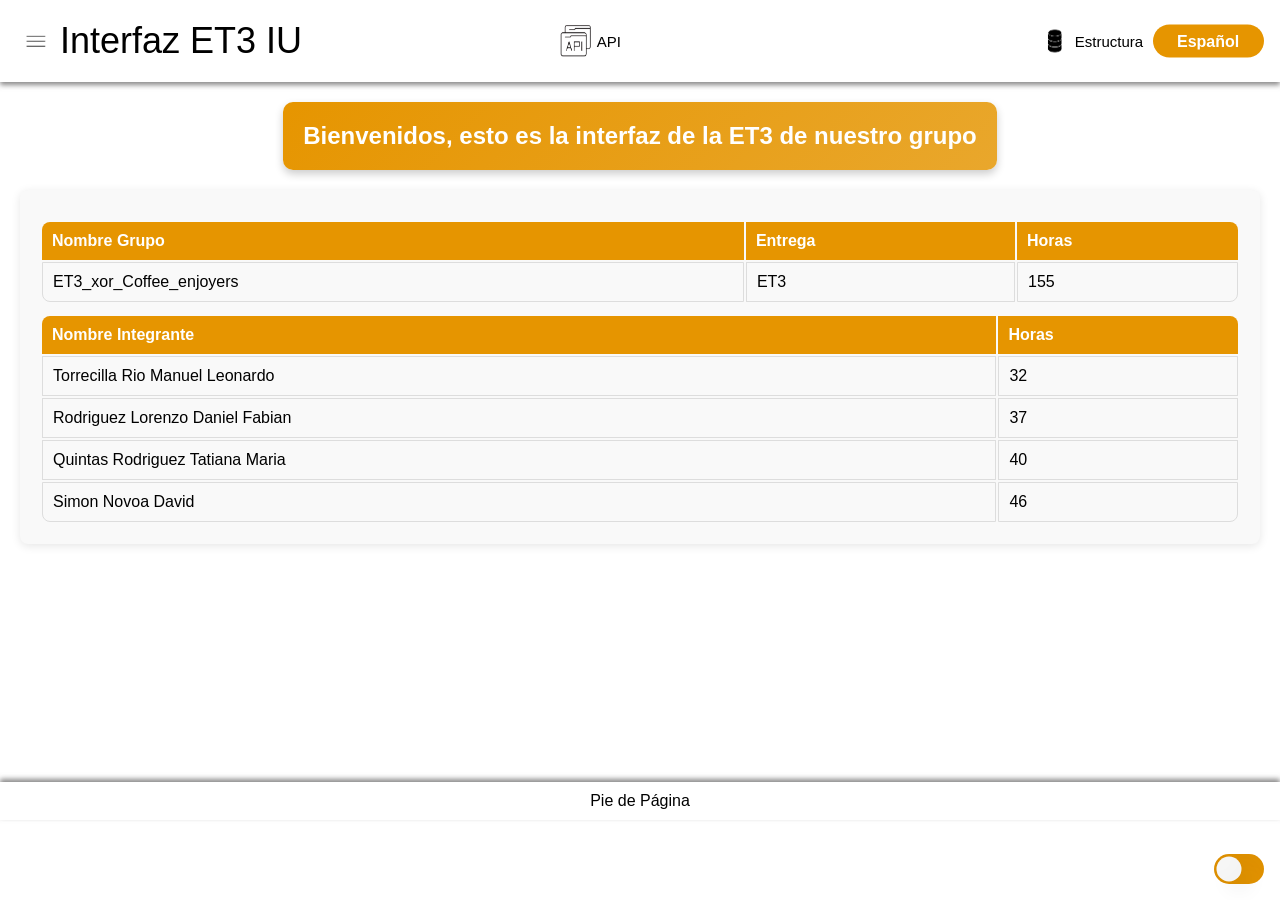
==== ET3_ET3_xor_Coffee_enjoyers/CODIGO/index.html @ ec6dabd7 "Update index.html" ====
<!DOCTYPE html>
<html>

<head>
	<title class="text_titulo_app"></title>
	<meta charset="UTF-8">
	<meta name="viewport" content="width=device-width, initial-scale=1.0">

	<link rel="stylesheet" type="text/css" href="./css/IU.css" media="screen" />


	<!-- ficheros de idiomas -->
	<script type="text/javascript" src="./locale/idioma.js"></script>
	<script type="text/javascript" src="./js_app/Textos_ES.js"></script>
	<script type="text/javascript" src="./js_app/Textos_EN.js"></script>

	<!-- clases auxiliares -->
	<script type="text/javascript" src="./js_core/Validaciones_Atomicas.js"></script>
	<script type="text/javascript" src="./js_core/ExternalAccess.js"></script>
	<script type="text/javascript" src="./js_app/colocador_valores.js"></script>
	<script type="text/javascript" src="./js_app/constructor_form.js"></script>
	<script type="text/javascript" src="./js_app/constructor_validaciones.js"></script>

	<!-- arbol de clases de entidades -->
	<script type="text/javascript" src="./js_core/Tests_class.js"></script>
	<script type="text/javascript" src="./js_core/DOM_class.js"></script>
	<script type="text/javascript" src="./js_base/EntidadAbstracta.js"></script>

	<script type="text/javascript" src="./js_app/estructura_analysis_preparation.js"></script>
	<script type="text/javascript" src="./js_app/analysis_preparation.js"></script>

	<script type="text/javascript" src="./js_app/estructura_project.js"></script>
	<script type="text/javascript" src="./js_app/project.js"></script>

	<script type="text/javascript" src="./js_app/estructura_characteristic.js"></script>
	<script type="text/javascript" src="./js_app/characteristic.js"></script>

	<!-- Tests de entidades -->
	<script type="text/javascript" src="./js_app/tests_analysis_preparation.js"></script>
	<script type="text/javascript" src="./js_app/tests_project.js"></script>
	<script type="text/javascript" src="./js_app/tests_characteristic.js"></script>

	<!-- Fichero de datos-->
	<script type="text/javascript" src="./ET3_Datos_ET3_xor_Coffee_enjoyers.js"></script>

	<!-- este es el script que carga las librerias ajax que usamos para acceder al back -->
	<script src="https://ajax.googleapis.com/ajax/libs/jquery/3.7.1/jquery.min.js"></script>
</head>

<body onload="" class="darkmode">

	<div class="contenidoForm" id='div_IU_test'>

		<div class="" id="contenidoTests">
			<h1 id="res_estructura_tests"></h1>
			<p id="resultadodef"></p>
			<table border="1">
				<tbody id="tablaresultadostest">
				</tbody>
			</table>
		</div>

		<div class="" id="contenidoPruebas">
			<h1 id="res_estructura_pruebas"></h1>
			<p id="resultadoprueba"></p>
			<div id="div_tabla_prueba">
				<table id="tabla_prueba" border="1">
					<tbody id="tablaresultadosprueba">
					</tbody>
				</table>
			</div>
		</div>

		<div class="" id="resultadopruebas">
			<h1 id="res_pruebas"></h1>
			<p id="resultadotest"></p>
			<div id="div_resultado_prueba">
				<table id="resultado_prueba" border="1">
					<tbody id="salidaresultadosprueba">
					</tbody>
				</table>

			</div>
		</div>
		<img id="botonBACK" src="./iconos/BACK.png" onclick="validar.cerrar_test();"
			onmouseover="changeImageOnHover(true, 'BACK');" onmouseout="changeImageOnHover(false, 'BACK');" />
	</div>

	<header id='header_page' class='bordeado'>

		<nav class='navbar'>
			<img id="botonMENU" src="./iconos/MENU.png" onclick="menu_work();"
				onmouseover="changeImageOnHover(true, 'MENU');" onmouseout="changeImageOnHover(false, 'MENU');" />
		</nav>

		<aside id='div-menu'>
			<h2 class="text_titulo_menu"></h2>
			<ol class="no-style">
				<li class="opcionmenu"><span class="text_project"
						onclick="validar = new project(); menu_work();"></span></li>
				<li class="opcionmenu"><span class="text_analysis_prep"
						onclick="validar = new analysis_preparation(); menu_work();"></span></li>
				<li class="opcionmenu"><span class="text_characteristic"
						onclick="validar = new characteristic(); menu_work();"></span>
				</li>
			</ol>

		</aside>

		<spam class="text_titulo_app"></spam>

		<div class="opciones">
			<a href="API.html" class="conjuntoAPI">
				<img id="botonAPI" src="./iconos/API.png" onmouseover="changeImageOnHover(true, 'API');"
					onmouseout="changeImageOnHover(false, 'API');" />
				<span class="API"></span>
			</a>
			<a href="estructuras.html" class="conjuntoESTRUCTURAS">
				<img id="botonESTRUCTURAS" src="./iconos/ESTRUCTURAS.png"
					onmouseover="changeImageOnHover(true, 'ESTRUCTURAS');"
					onmouseout="changeImageOnHover(false, 'ESTRUCTURAS');" />
				<span class="base_de_datos"></span>
			</a>
		</div>

		<!-- Select para cambiar idiomas -->
		<select id="languageSelect" onchange="setLang(this.value);">
			<option value="ES" class="idiomaES"></option>
			<option value="EN" class="idiomaEN"></option>
		</select>

		<img id="botonTEST" src="./iconos/TEST.png" onclick="validar.test_run();"
			onmouseover="changeImageOnHover(true, 'TEST');" onmouseout="changeImageOnHover(false, 'TEST');" />


	</header>

	<section id="workspace" class='bordeado'>

		<div id='title_page' class='bordeado'>
			<spam id="text_title_page" class=""></spam>
		</div>

		<div id="id_tabla_datos">

			<div id="addysearch">
				<img id="botonADD" src="./iconos/ADD.png" onclick="validar.createForm('ADD');"
					onmouseover="changeImageOnHover(true, 'ADD');" onmouseout="changeImageOnHover(false, 'ADD');" />
		
				<img id="botonSEARCH" src="./iconos/SEARCH.png" onclick="validar.createForm('SEARCH');"
					onmouseover="changeImageOnHover(true, 'SEARCH');"
					onmouseout="changeImageOnHover(false, 'SEARCH');" />


				<select id="seleccioncolumnas" size="2" multiple>
				</select>

				<div class="botonesSiguienteAnterior">
					<img id="botonANT" src="./iconos/ANT.png" onmouseover="changeImageOnHover(true, 'ANT');"
						onmouseout="changeImageOnHover(false, 'ANT');" />

					<span id="PaginaActual"></span>
					<span id="preposicionPag" class="preposicionPag"></span>
					<span id="FilasTotales"></span>

					<img id="botonSIG" src="./iconos/SIG.png" onmouseover="changeImageOnHover(true, 'SIG');"
						onmouseout="changeImageOnHover(false, 'SIG');" />
				</div>

			</div>

			<table id="tabladatosalumnos">
				<thead id="titulostablacabecera"></thead>
				<tbody id="muestradatostabla"></tbody>
			</table>

			<br>
			<img id="botonBACK2" src="./iconos/BACK.png" onclick="validar.cerrar_tabla();"
				onmouseover="changeImageOnHover(true, 'BACK','2');" onmouseout="changeImageOnHover(false, 'BACK','2');" />

		</div>

	</section>

	<div class="div_IU_form" id='div_IU_form'>

		<div class="contenidoForm" id="contenidoForm">
			<div class="class_titulo_form">
				<spam id="class_contenido_titulo_form" class=""></spam>
			</div>

			<form id='IU_form' name='IU_form' method='POST' enctype="multipart/form-data" class="formulario">

			</form>
			<br>

			<img id="botonBACK3" src="./iconos/BACK.png" onclick="validar.cerrar_formulario();"
				onmouseover="changeImageOnHover(true, 'BACK','3');" onmouseout="changeImageOnHover(false, 'BACK','3');" />

		</div>

	</div>

	<h1 id="textoInicio" class="textoInicio"></h1>

	<div id="divTablasDatosEntrega">
		<table>
			<tbody id="salidaDatosEntrega">
			</tbody>
		</table>
		<table>
			<tbody id="salidaDatosEntregaPersonas">
			</tbody>
		</table>

	</div>

	<footer id="footer_page" class='bordeado'>
		<spam class="text_titulo_pie"></spam>
	</footer>

	<!-- Overlay para acompañar el modal -->
	<div id="modal_action_overlay"></div>

	<!-- Modal para mostrar los errores de accion -->
	<div id="error_action_modal">
		<span id="error_action_msg"></span>
		<button onclick="validar.cerrarModalError()">X</button>
	</div>

	<input type="checkbox" class="toggle" id="themeToggle" onclick="toggleTheme()">
	<div class="display">
		<label for="themeToggle" class="theme-label">
			<div class="circle">
				<img class="sun" src="./iconos/SUN.png" height='16px'/>	
				<img class="moon" src="./iconos/MOON.png" height='16px'/>			
			</div>
		</label>
	</div>

	<script type="text/javascript">

		function evento(event) {
			const menu = document.getElementById('div-menu');
			const menuToggleButton = document.getElementById('botonMENU');

			// Si el clic no fue dentro del menú ni en el botón para abrir el menú, cerramos el menú
			if (!menu.contains(event.target) && event.target !== menuToggleButton) {
				menu_work();
			}
		}

		function menu_work() {
			if (document.getElementById('div-menu').style.display == 'none') {
				document.getElementById('div-menu').style.display = 'block';
				// Cerrar el menú si se hace clic fuera de él
				document.addEventListener('click', evento);

			}
			else {
				document.getElementById('div-menu').style.display = 'none';
				document.removeEventListener('click', evento);

			}
		}

		document.getElementById('div-menu').style.display = 'none';
		document.getElementById('div_IU_form').style.display = 'none';
		document.getElementById('id_tabla_datos').style.display = 'none';
		document.getElementById('title_page').style.display = 'none';
		document.getElementById('botonTEST').style.display = 'none';
		document.getElementById('div_IU_test').style.display = 'none';
		// poner no visible el modal de error de accion
		document.getElementById('error_action_modal').style.display = 'none';


		let datos = eval("def_grupo_ET3_xor_Coffee_enjoyers");
		document.getElementById('divTablasDatosEntrega').style.display = 'block';
		let headersEntrega = `<tr class="parteSuperior1">
        	<th class="Nombre Grupo">Nombre Grupo</th>
        	<th class="Entrega">Entrega</th>
        	<th class="Horas Totales">Horas Totales</th>
        	</tr>`;
		document.getElementById('salidaDatosEntrega').innerHTML = headersEntrega;
		let headersPersonas = `<tr>
        	<th class="Nombre Integrante">Nombre Integrante</th>
        	<th class="Horas">Horas</th>
        	</tr>`;
		document.getElementById('salidaDatosEntregaPersonas').innerHTML = headersPersonas;

		let datosEntrega = `<tr>
            <td>`+ datos[1] + `</td>
            <td>`+ datos[0] + `</td>
            <td>`+ datos[4] + `</td>
            </tr>`;
		document.getElementById('salidaDatosEntrega').innerHTML += datosEntrega;

		let datosPersona = "";
		for (let i = 0; i < datos[2].length; i++) {
			datosPersona += `<tr>
            <td>`+ datos[2][i] + `</td>
            <td>`+ datos[3][i] + `</td>
            </tr>`;
		}
		document.getElementById('salidaDatosEntregaPersonas').innerHTML += datosPersona;
		setLang('');




		function toggleTheme() {
			const body = document.body;

			// Verificar si está en modo oscuro antes de cambiar
			const isDarkMode = body.classList.contains('darkmode');
			const actions = ['SEARCH', 'ADD', 'BACK', 'MENU', 'API', 'ESTRUCTURAS', 'TEST', 'SIG', 'ANT'];  // Asegúrate de incluir todas las acciones que usas en tu página

			// Cambiar entre modo claro y oscuro
			if (isDarkMode) {
				body.classList.remove('darkmode');
				body.classList.add('lightmode');
			} else {
				body.classList.remove('lightmode');
				body.classList.add('darkmode');
			}

			// Actualizar las imágenes después de cambiar el tema
			actions.forEach(action => {
				const botones = document.querySelectorAll(`[id^="boton${action}"]`);  // Obtener todos los botones que empiezan con "boton" + acciónacción
				botones.forEach(boton => {
					if (body.classList.contains('darkmode')) {
						boton.src = `./iconos/`+action+`(gris).png`;  // Imagen para modo oscuro
					} else {
						boton.src = `./iconos/`+action+`.png`;  // Imagen para modo claro
					}
					boton.style.width = '40px';
					boton.style.height = '40px';
				});
			});
		}



		document.addEventListener('DOMContentLoaded', () => {
			const body = document.body;
			const toggle = document.getElementById('themeToggle');
			const actions = ['SEARCH', 'ADD', 'BACK', 'MENU', 'API', 'ESTRUCTURAS', 'TEST', 'SIG', 'ANT'];

			// Establecer modo claro por defecto
			body.classList.remove('darkmode');
			body.classList.add('lightmode');

			// Sincronizar el estado del toggle (asegura que el botón esté en la posición "apagado")
			toggle.checked = false;

			actions.forEach(action => {
				const botones = document.querySelectorAll(`[id^="boton${action}"]`);  // Obtener todos los botones que empiezan con "boton" + acciónacción
				botones.forEach(boton => {
					if (body.classList.contains('darkmode')) {
						boton.src = `./iconos/`+action+`(gris).png`;  // Imagen para modo oscuro
					} else {
						boton.src = `./iconos/`+action+`.png`;  // Imagen para modo claro
					}
					boton.style.width = '40px';
					boton.style.height = '40px';
				});
			});
		});




		function changeImageOnHover(isMouseOver, action,aux = "") {
			const body = document.body;
			boton = document.getElementById("boton" + action + aux);
			if (isMouseOver) {
				// Si el mouse está sobre la imagen, la cambiamos
				if (body.classList.contains('darkmode')) {
					boton.src = `./iconos/`+action+`(naranja).png`;  // Imagen oscura al pasar el mouse
				} else {
					boton.src = `./iconos/`+action+`(naranja).png`;  // Otra imagen al pasar el mouse en modo claro
				}
				boton.style.width = '40px';
				boton.style.height = '40px';
			} else {
				// Cuando el mouse sale de la imagen, la restauramos según el modo
				if (body.classList.contains('darkmode')) {
					boton.src = `./iconos/`+action+`(gris).png`;  // Imagen para modo oscuro
				} else {
					boton.src = `./iconos/`+action+`.png`;  // Imagen para modo claro
				}
				boton.style.width = '40px';
				boton.style.height = '40px';
			}
		}


	</script>

</body>


</html>
---- ET3_ET3_xor_Coffee_enjoyers/CODIGO/css/IU.css ----
* {
    margin: 0;
    padding: 0;
    box-sizing: border-box;
    transition: 0.5s;
    font-family: Arial, sans-serif;
}

#header_page {
    font-size: 36px;
    padding-left: 60px;
    position: relative;
    padding-top: 20px;
    padding-bottom: 20px;
    box-shadow: 0px 3px 5px 0px rgba(99, 98, 98, 0.75);
}


#footer_page {
    margin-top: 237.5px;
    font-size: 16px;
    /* Ajusta el tamaño de la fuente */
    padding: 10px 20px;
    /* Reduce el padding para ahorrar espacio */
    background-color: white;
    box-shadow: 0px -3px 5px 0px rgba(99, 98, 98, 0.75);
    /* Sombra hacia arriba */
    width: 100%;
    /* Asegura que ocupe todo el ancho */
    text-align: center;
    /* Centra el contenido del footer */
    position: relative;
    /* Hace que el footer esté al final del contenido */
    bottom: 0;
}

.navbar {
    position: absolute;
    color: black;
    left: 1rem;
    top: 50%;
    transform: translateY(-50%);
    display: flex;
    justify-content: space-between;
    /* Distribuye los elementos con espacio entre ellos */
    align-items: center;
    /* Alinea verticalmente los elementos */
    width: 50px;
    /* Asegura que el contenedor ocupe todo el ancho disponible */
}

.navbar a {
    text-decoration: none;
    font-family: Arial, sans-serif;
    font-size: 15px;
    color: black;
    display: flex;
    align-items: center;
    /* Alinea el texto verticalmente con el SVG */
}

.navbar a:hover {
    color: #e69500;
    scale: 1.05;
}

.navbar svg {
    height: 30px;
    /* Ajusta el tamaño del SVG para que no sea más alto que el texto */
    width: auto;
    /* Mantiene la proporción del SVG */
    margin-right: 15px;
    /* Espacio entre el SVG y el texto */
}

.text_titulo_app {
    color: black;
    padding-top: 50%;
}

.opciones {
    position: absolute;
    left: 350px;
    color: black;
    top: 50%;
    transform: translateY(-50%);
    display: flex;
    justify-content: space-around;
    /* Aumenta el espacio entre los elementos */
    align-items: center;
    width: 1000px;
    /* Ocupa un mayor ancho disponible */
}

.opciones a {
    text-decoration: none;
    font-family: Arial, sans-serif;
    font-size: 15px;
    color: black;
    display: flex;
    align-items: center;
    margin-right: 0px;
    /* Aumenta el espacio entre las opciones */
}

.opciones a:hover {
    color: #e69500;
    scale: 1.05;
}

#textoInicio {
    font-family: 'Arial', sans-serif;
    /* Fuente moderna */
    font-size: 1.5rem;
    /* Tamaño del texto */
    font-weight: bold;
    /* Texto en negrita */
    color: #ffffff;
    /* Texto blanco */
    background: linear-gradient(135deg, #e69500, #e9a72c);
    /* Degradado verde */
    padding: 20px;
    /* Espaciado interno */
    border-radius: 10px;
    /* Bordes redondeados */
    text-align: center;
    /* Centrar el texto */
    margin: 20px auto;
    /* Centrar horizontalmente y agregar margen */
    box-shadow: 0 4px 8px rgba(0, 0, 0, 0.2);
    /* Sombra para destacar */
    width: fit-content;
    /* Ajusta el ancho al contenido */
}



h2 {
    text-align: center;
    background-color: #e69500;
    color: white;
    font-size: 1.5rem;
    padding: 0.5rem;
}


/* Estilo específico para el select con id 'seleccioncolumnas' */
#seleccioncolumnas {
    font-family: Arial, sans-serif;
    background-color: #f9f9f9;
    border: 1px solid #ccc;
    border-radius: 8px;
    padding: 10px;
    width: 250px;
    box-sizing: border-box;
    transition: all 0.3s ease;
    box-shadow: 0 2px 5px rgba(0, 0, 0, 0.1);
    /* Sombra suave */
}

.darkmode #seleccioncolumnas {
    background-color: #2c2c2c;
}


/* Cambio de color al pasar el ratón sobre el select */
#seleccioncolumnas:hover {
    border-color: orange;
    box-shadow: 0 2px 5px rgba(255, 165, 0, 0.7);
    /* Sombra naranja al pasar el ratón */
}

/* Estilo cuando el select está enfocado */
#seleccioncolumnas:focus {
    outline: none;
    /* Elimina el borde azul */
    border-color: orange;
    /* Puedes elegir el color que prefieras para el borde */
    box-shadow: none;
    /* Elimina la sombra del foco */
}


/* Estilo específico para las opciones dentro del select */
#seleccioncolumnas option {
    padding: 5px 10px;
    transition: background-color 0.2s ease;
    background-color: #f9f9f9;
}

.darkmode #seleccioncolumnas option {
    background-color: #2c2c2c;
    color: white;
}

/* Cambio de fondo cuando se pasa el ratón sobre una opción */
#seleccioncolumnas option:hover {
    background-color: orange;
}

/* Estilo para las opciones seleccionadas */
#seleccioncolumnas option:checked {
    background-color: rgb(235, 174, 61);
    color: #2c2c2c;
}

/* Estilo cuando el select está en modo 'multiple' y se seleccionan varias opciones */
#seleccioncolumnas option:checked:hover {
    background-color: orange;
}

.opcionmenu {
    list-style: none;
    background-color: #e69500;
    font-size: 1rem;
    padding: 0.5rem;
}

.botonDELETE {
    cursor: pointer;
}

.botonDELETE:hover {
    scale: 1.05;
}

.botonDELETE:hover path {
    stroke: orange;
}

.botonSHOWCURRENT {
    cursor: pointer;
}

.botonSHOWCURRENT path{
    stroke: black;
}

.botonSHOWCURRENT:hover {
    scale: 1.05;
}

.botonSHOWCURRENT:hover path {
    stroke: orange;
}

.botonEDIT {
    cursor: pointer;
}

.botonEDIT:hover {
    scale: 1.05;
}

.botonEDIT:hover path {
    stroke: orange;
}

.botonFILE {
    cursor: pointer;
}

.botonFILE:hover {
    scale: 1.05;
}

.botonFILE:hover path {
    stroke: orange;
}

#botonTEST {
    cursor: pointer;
}

#botonTEST:hover {
    scale: 1.05;
}

#botonTEST:hover path {
    fill: orange;
}

.darkmode #botonTEST path {
    fill: #cfcfcf;
}

.darkmode #botonTEST:hover {
    scale: 1.05;
}

.darkmode #botonTEST:hover path {
    fill: orange;
}

#addysearch {
    display: flex;
    align-items: center;
    gap: 20px;
    /* Espaciado entre los elementos */
}

.botonesSiguienteAnterior {
    display: flex;
    align-items: center;
    gap: 10px;
    /* Espaciado entre los elementos dentro de botonesSiguienteAnterior */
}

#botonANT:hover {
    cursor: pointer;
}

#botonANT:hover path {
    fill: orange;
    scale: 1.05;
}

#botonSIG:hover {
    cursor: pointer;
}

#botonSIG:hover path {
    fill: orange;
    scale: 1.05;
}

.darkmode #botonANT path{
    fill: #cfcfcf;
}

.darkmode #botonSIG path{
    fill: #cfcfcf;
}

.darkmode #botonANT:hover path{
    fill: orange;
}

.darkmode #botonSIG:hover path{
    fill: orange;
}

/* Menú lateral */
#div-menu {
    display: none;
    position: fixed;
    top: 0;
    left: 0;
    width: 300px;
    height: 100vh;
    background-color: #e69500;
    box-shadow: 2px 0px 10px rgba(0, 0, 0, 0.2);
    z-index: 1;
    border-radius: 0 8px 8px 0;
    padding: 16px;
    font-size: 1rem;
    overflow-y: auto;
    transition: all 0.3s ease;
}

#div_IU_test {
    display: none;
    /* Ocultamos el modal por defecto */
    position: fixed;
    /* Fijamos la posición */
    margin-top: 100px;
    margin-left: 175px;
    background-color: white;
    /* Fondo blanco */
    padding: 20px;
    /* Espaciado */
    z-index: 9999;
    /* Asegura que el modal esté por encima del contenido y del overlay*/
    border-radius: 10px;
    box-shadow: 0 0 10px rgba(0, 0, 0, 0.5);
}

.darkmode #div_IU_test {
    display: none;
    /* Ocultamos el modal por defecto */
    position: fixed;
    /* Fijamos la posición */
    margin-top: 100px;
    margin-left: 175px;
    background-color: #2c2c2c;
    /* Fondo blanco */
    padding: 20px;
    /* Espaciado */
    z-index: 9999;
    /* Asegura que el modal esté por encima del contenido y del overlay*/
    border-radius: 10px;
    box-shadow: 0 0 10px rgba(0, 0, 0, 0.5);
}

#botonMENU {
    cursor: pointer;
    height: 30px;
}

#botonMENU:hover {
    color: #e69500;
    scale: 1.15;
}

#botonBACK {
    cursor: pointer;
}

#botonBACK:hover {
    scale: 1.05;
}

#botonBACK:hover path {
    fill: orange;
}

#botonAPI {
    cursor: pointer;
}

/* Al pasar el ratón sobre el contenedor conjuntoAPI */
.conjuntoAPI:hover .path-4,
.conjuntoAPI:hover .path-5,
.conjuntoAPI:hover .path-6 {
    fill: #e69500;
    /* Cambia el color al que prefieras */
}


#div-menu .opcionmenu {
    padding: 12px 24px;
    text-align: left;
    cursor: pointer;
    color: white;
    transition: background-color 0.3s, color 0.3s;
}

#div-menu .opcionmenu:hover {
    color: black;
}

/* Seleccionador de idioma */
#languageSelect {
    appearance: none;
    background-color: #e69500;
    color: white;
    font-size: 1rem;
    font-weight: bold;
    border: none;
    border-radius: 20px;
    padding: 0.5rem 1.5rem;
    outline: none;
    cursor: pointer;
    transition: all 0.3s ease;
    position: absolute;
    right: 1rem;
    top: 50%;
    transform: translateY(-50%);
}

#languageSelect:hover {
    background-color: #e69500;
    scale: 1.05;
}

#languageSelect:active {
    scale: 0.95;
}

#languageSelect option {
    background-color: white;
    color: black;
    font-weight: normal;
}

/* Control de modo oscuro/claro */
.display {
    position: fixed;
    bottom: 1rem;
    /* Espacio desde la parte inferior */
    right: 1rem;
    /* Espacio desde la parte derecha */
    z-index: 1000;
    /* Asegura que esté por encima de otros elementos */
    display: flex;
    align-items: center;
    justify-content: center;
}

.theme-label {
    width: 50px;
    height: 30px;
    border-radius: 999px;
    background: #e69500;
    box-shadow: 10px 10px 30px rgba(0, 0, 0, 0.05) inset;
    cursor: pointer;
    position: relative;
}

/*.circle {
    width: 15px;
    height: 15px;
    border-radius: 50%;
    background: white;
    box-shadow: 10px 10px 20px rgba(0, 0, 0, 0.05),
                -10px -10px 30px rgba(0, 0, 0, 0.05) inset;
    position: absolute;
    top: 50%;
    left: 0%;
    transform: translate(10%, -50%);
}*/


/* Formularios  estos sobran?*/
.div_IU_form,
.div_IU_test {
    width: 100%;
    height: 100%;
    position: fixed;
    top: 0;
    left: 0;
    z-index: 1001;
}

.formulario {
    top: 20px;
    position: relative;
    left: 20px;
}

/* Fondo del formulario */
.contenidoForm {
    background: #e2e3e5;
    position: relative;
    z-index: 20;
    border-radius: 12px;
    width: 75%;
    height: 75%;
    margin: 5% auto;
    padding: 2rem;
    border: 1px solid #ccc;
    overflow-y: auto;
    scroll-behavior: smooth;
    box-shadow: 0 10px 20px rgba(0, 0, 0, 0.1);
}

.contenidoForm span[id^="div_error_"] {
    color: #d9534f;
    font-size: 0.8rem;
    margin-top: 5px;
    margin-left: 5px;
}



/* Títulos y encabezados */
.class_titulo_form {
    height: 80px;
    background: #e69500;
    color: #333;
    font-size: 1.5rem;
    text-align: center;
    display: flex;
    align-items: center;
    justify-content: center;
    border-radius: 10px;
    box-shadow: 0 4px 6px rgba(0, 0, 0, 0.1);
    margin-bottom: 20px;
}

/* Estilo para las etiquetas de los campos */
.contenidoForm label {
    display: block;
    /* Hace que las etiquetas estén en bloque */
    font-size: 1rem;
    margin-bottom: 0.5rem;
    /* Espacio debajo de la etiqueta */
    color: #333;
}

/* Estilo para los campos de entrada */
.contenidoForm input[type="text"],
.contenidoForm input[type="file"],
.contenidoForm textarea,
.contenidoForm select {
    display: block;
    /* Asegura que los campos de entrada estén en bloques */
    padding: 0.8rem;
    margin: 0.8rem 0;
    /* Espacio entre los campos */
    border: 2px solid #ddd;
    border-radius: 8px;
    background-color: #f9f9f9;
    font-size: 1rem;
    box-shadow: inset 0 1px 3px rgba(0, 0, 0, 0.1);
}

/* Efectos de hover/focus */
.contenidoForm input[type="text"]:focus,
.contenidoForm input[type="file"]:focus,
.contenidoForm textarea:focus,
.contenidoForm select:focus {
    border-color: #e69500;
    outline: none;
    background-color: #fff;
    box-shadow: 0 0 5px rgba(255, 204, 0, 0.8);
}

/* Espaciado y diseño para los botones */
#div_boton {
    margin-top: 20px;
    /* Espacio antes del botón */
    display: flex;
    justify-content: center;
    /* Centra el botón */
    align-items: center;
    /* Centra verticalmente el botón */
}

/* Estilo para el botón */
#submit_button {
    padding: 1rem 2rem;
    font-size: 1.1rem;
    background-color: #e69500;
    color: white;
    border: none;
    border-radius: 8px;
    cursor: pointer;
    transition: background-color 0.3s ease, transform 0.3s ease;
    width: 100%;
    /* Asegura que el botón ocupe todo el ancho disponible */
}

/* Hover para el botón */
#submit_button:hover {
    background-color: #e6b800;
    transform: translateY(-2px);
}




/* Estilo de la imagen dentro del botón */
#div_boton img {
    height: 25px;
    width: 25px;
    margin: 0;
    /* Elimina cualquier margen extra que pueda estar desplazando la imagen */
}

/* Enlaces dentro del formulario */
.contenidoForm a {
    color: #ffcc00;
    text-decoration: none;
    transition: color 0.3s ease;
}

.contenidoForm a:hover {
    color: #e6b800;
}

/* Campos de error */
/* Solo cuando .errorcampo está presente en los campos */
/* Solo cuando .errorcampo está presente en los campos */
.contenidoForm input[type="text"].errorcampo,
.contenidoForm input[type="file"].errorcampo,
.contenidoForm select.errorcampo,
.contenidoForm textarea.errorcampo {
    border: 2px solid red;
    background-color: #fce8e8;
    display: inline-block;
    padding: 0.5rem;
    border-radius: 5px;
}



.contenidoForm input[type="text"].exitocampo,
.contenidoForm input[type="file"].exitocampo,
.contenidoForm select.exitocampo,
.contenidoForm textarea.exitocampo {
    border: 2px solid green;
    background-color: #e8fce8;
    display: inline-block;
    padding: 0.5rem;
    border-radius: 5px;
}

/* Espaciado y diseño del formulario */
#formulario {
    position: relative;
    padding: 1rem;
}

/* Estilo para los textos dentro del formulario */
#textoFormulario {
    font-size: 1.1rem;
    margin-bottom: 0.5rem;
    color: #333;
    display: block;
}

.toggle {
    display: none;
}

/* Modo oscuro */
.darkmode {
    background-color: #2c2c2c;
    color: #ffffff;
}

.darkmode #header_page {
    background-color: #2c2c2c;
}

.darkmode #footer_page {
    background-color: #2c2c2c;
}

.darkmode .botonMENU {
    color: #cfcfcf;
}

.darkmode #botonBACK path {
    fill: #cfcfcf;
}

.darkmode #botonBACK:hover {
    scale: 1.05;
}

.darkmode #botonBACK:hover path {
    fill: orange;
}

.darkmode #botonADD path {
    stroke: #cfcfcf;
}

.darkmode #botonADD:hover {
    scale: 1.05;
}

.darkmode #botonADD:hover path {
    stroke: orange;
}

#botonADD:hover {
    scale: 1.05;
}

#botonADD:hover path {
    stroke: orange;
}

/* Estilo en modo oscuro */
.darkmode #botonSEARCH path {
    fill: #cfcfcf;
    /* Color en modo oscuro */
}

.darkmode #botonSEARCH circle {
    stroke: #cfcfcf;
    /* Color del borde en modo oscuro */
}

.darkmode #botonSEARCH:hover {
    scale: 1.05;
}

.darkmode #botonSEARCH:hover path {
    fill: orange;
    /* Color en modo oscuro */
}

.darkmode #botonSEARCH:hover circle {
    stroke: orange;
    /* Color del borde en modo oscuro */
}

#botonSEARCH:hover {
    transform: scale(1.05);
}

#botonSEARCH:hover path {
    fill: orange;
    /* Color en modo oscuro */
}

#botonSEARCH:hover circle {
    stroke: orange;
    /* Color del borde en modo oscuro */
}



.darkmode .botonDELETE path {
    stroke: #cfcfcf;
}

.darkmode .botonDELETE:hover {
    scale: 1.05;
}

.darkmode .botonDELETE:hover path {
    stroke: orange;
}

.darkmode .botonSHOWCURRENT path {
    stroke: #cfcfcf;
}

.darkmode .botonSHOWCURRENT:hover {
    scale: 1.05;
}

.darkmode .botonSHOWCURRENT:hover path {
    stroke: orange;
}

.darkmode .botonEDIT path {
    stroke: #cfcfcf;
}

.darkmode .botonEDIT:hover {
    scale: 1.05;
}

.darkmode .botonEDIT:hover path {
    stroke: orange;
}


.darkmode .botonFILE path {
    stroke: #cfcfcf;
}

.darkmode .botonFILE:hover {
    scale: 1.05;
}

.darkmode .botonFILE:hover path {
    stroke: orange;
}


.darkmode .text_titulo_app {
    color: #cfcfcf;
}

.darkmode .path-1,
.darkmode .path-2,
.darkmode .path-3 {
    fill: #2c2c2c;
}

.darkmode .path-4,
.darkmode .path-5,
.darkmode .path-6 {
    fill: #cfcfcf;
}

.darkmode .conjuntoESTRUCTURAS:hover,
.darkmode .conjuntoESTRUCTURAS:hover svg {
    color: #e69500;
    /* Cambia el color del texto y el SVG */
    fill: #e69500;
    /* Cambia el color de relleno del SVG */
}


.conjuntoESTRUCTURAS:hover {
    color: #e69500;
}

.darkmode .botonMENU:hover {
    color: #e69500;
}

.darkmode a {
    color: #cfcfcf;
    /* Texto blanco en el modo oscuro */
    text-decoration: none;
    /* Elimina el subrayado */
}

/* Modo claro */
.lightmode {
    background-color: #ffffff;
    color: #000000;
}

.sun {
    color: #FFD600;
    opacity: 1;
    transition: opacity 0.3s ease;
    position: absolute;
    top: 50%;
    left: 50%;
    width: 17.5px;
    /* Ajusta el tamaño del sol */
    height: 17.5px;
    /* Ajusta el tamaño del sol */
    transform: translate(-50%, -50%);
    /* Centra el sol */
}

.moon {
    color: white;
    opacity: 0;
    transition: opacity 0.3s ease;
    position: absolute;
    top: 50%;
    left: 50%;
    transform: translate(-50%, -50%);
    /* Centra la luna */
}

/* Cuando el checkbox está marcado (modo oscuro) */
input[type="checkbox"]:checked+.display label .circle .sun {
    opacity: 0;
}

input[type="checkbox"]:checked+.display label .circle .moon {
    opacity: 1;
}

/* Estilos del círculo del interruptor */
.circle {
    width: 25px;
    height: 25px;
    border-radius: 50%;
    background: white;
    position: absolute;
    box-shadow: 10px 10px 20px rgba(0, 0, 0, 0.05),
        -10px -10px 30px rgba(0, 0, 0, 0.05) inset;
    top: 50%;
    left: 0%;
    transform: translate(10%, -50%);
    transition: all 0.3s ease;
}

/* Estilo cuando el checkbox está marcado */
input[type="checkbox"]:checked+.display label .circle {
    left: 100%;
    transform: translate(-110%, -50%);
    background: #2c2c2c;
    box-shadow: 10px 10px 20px rgba(0, 0, 0, 0.5),
        -10px -10px 30px rgba(0, 0, 0, 0.5) inset;
}


/* Contenedor de las tablas */
#divTablasDatosEntrega {
    margin: 20px;
    padding: 20px;
    background-color: #f9f9f9;
    border-radius: 8px;
    box-shadow: 0 2px 10px rgba(0, 0, 0, 0.1);
}

.darkmode #divTablasDatosEntrega {
    margin: 20px;
    padding: 20px;
    background-color: #2c2c2c;
    border-radius: 8px;
    box-shadow: 0 2px 10px rgba(0, 0, 0, 0.1);
}

/* Tabla general */
table {
    width: 100%;
    border-collapse: separate;
    margin-top: 10px;
}

#muestradatostabla tr {
    background: none !important;
}

#title_page {
    background-color: #f4a200;
    /* Naranja vibrante */
    text-align: center;
    color: #ffffff;
    border-radius: 5px;
    margin: 20px auto;
    padding: 15px;
    max-width: 90%;
    box-shadow: 0px 4px 6px rgba(0, 0, 0, 0.1);
}

#text_title_page {
    font-size: 1.2rem;
    font-weight: bold;
}

/* Estilos para las celdas de las tablas */

td {
    background: none;
    padding: 10px;
    text-align: left;
    border: 1px solid #ddd;
    font-family: 'Arial', sans-serif;
}

tr:last-child td:first-child {
    border-bottom-left-radius: 8px;
    /* Solo la primera celda de la última fila recibe el borde redondeado en la esquina inferior izquierda */
}

tr:last-child td:last-child {
    border-bottom-right-radius: 8px;
    /* Solo la última celda de la última fila recibe el borde redondeado en la esquina inferior derecha */
}



th {
    padding: 10px;
    text-align: left;
    font-family: 'Arial', sans-serif;
    background-color: #e69500;
    color: white;
    font-weight: bold;
}

tr:first-child th:first-child {
    border-top-left-radius: 8px;
    /* Solo la primera celda de la primera fila de encabezado recibe el borde redondeado en la esquina superior izquierda */
}

tr:first-child th:last-child {
    border-top-right-radius: 8px;
    /* Solo la última celda de la primera fila de encabezado recibe el borde redondeado en la esquina superior derecha */
}


/* Estilo para las filas alternadas */
tr:nth-child() {
    background-color: #f2f2f2;
}

tr:hover {
    background-color: #f0e9de;
}

.darkmode tr:hover {
    background-color: rgb(228, 195, 133);
}

/* Estilos específicos para las columnas */
.nombre-grupo {
    font-size: 16px;
}

.entrega,
.horas-totales,
.horas,
.nombre-integrante {
    font-size: 14px;
}

/* Espaciado entre tablas */
#salidaDatosEntrega,
#salidaDatosEntregaPersonas {
    margin-bottom: 20px;
}

/* Estilos para el formulario en modo oscuro */
.darkmode .contenidoForm {
    background: #2c2c2c;
    border: 3px solid #e69500;
    color: #f5f5f5;
    /* Color de texto claro */
    box-shadow: 0 4px 10px rgba(231, 149, 0, 0.2);
    /* Sombra naranja tenue */
}


.darkmode .contenidoForm label {
    color: #f5f5f5;
    /* Color de las etiquetas en blanco */
}

.darkmode .contenidoForm input[type="text"],
.darkmode .contenidoForm input[type="file"],
.darkmode .contenidoForm textarea,
.darkmode .contenidoForm select {
    background-color: #444444;
    border: 2px solid #666666;
    color: #f5f5f5;
}

.darkmode .contenidoForm input[type="text"]:focus,
.darkmode .contenidoForm input[type="file"]:focus,
.darkmode .contenidoForm textarea:focus,
.darkmode .contenidoForm select:focus {
    border-color: #e69500;
    outline: none;
    background-color: #555555;
    box-shadow: 0 0 5px rgba(255, 204, 0, 0.8);
}

.darkmode #submit_button {
    background-color: #e69500;
    color: white;
    border: none;
    border-radius: 8px;
    cursor: pointer;
    transition: background-color 0.3s ease, transform 0.3s ease;
}

.darkmode #submit_button:hover {
    background-color: #e6b800;
    transform: translateY(-2px);
}

.darkmode .class_titulo_form {
    background: #e69500;
    color: #f5f5f5;
}

/* Estilo de los botones y enlaces en el modo oscuro */
.darkmode .contenidoForm a {
    color: #ffcc00;
    transition: color 0.3s ease;
}

.darkmode .contenidoForm a:hover {
    color: #e6b800;
}

/* Estilo de los campos con error */
.darkmode .contenidoForm input[type="text"].errorcampo,
.darkmode .contenidoForm input[type="file"].errorcampo,
.darkmode .contenidoForm select.errorcampo,
.darkmode .contenidoForm textarea.errorcampo {
    border: 2px solid red;
    background-color: #3e3e3e;
    color: #f5f5f5;
}

.darkmode .contenidoForm input[type="text"].exitocampo,
.darkmode .contenidoForm input[type="file"].exitocampo,
.darkmode .contenidoForm select.exitocampo,
.darkmode .contenidoForm textarea.exitocampo {
    border: 2px solid green;
    background-color: #4e4e4e;
    color: #f5f5f5;
}

/* Fondo de las tablas en el modo oscuro */
.darkmode #divTablasDatosEntrega {
    background-color: #2c2c2c;
}


#error_action_modal {
    position: fixed;
    z-index: 9999;
    display: none;
    border: 3px solid;
    border-radius: 10px;
    background-color: white;
    padding: 10px;
    top: 50%;
    left: 50%;
    transform: translate(-50%, -50%);
}

#modal_action_overlay {
    position: fixed;
    top: 0;
    left: 0;
    width: 100%;
    height: 100%;
    background-color: rgba(0, 0, 0, 0.5);
    display: none;
    z-index: 9998;
}

/*Como alguien lo borre de nuevo lo cuelgo con soga y todo*/

/* Estilo empleado para el div naranja claro que contiene toda la información en API y estructuras*/
#structInfo {
    background-color: #f9e2b3cf;
    /* Naranja vibrante */
    text-align: center;
    color: #000000;
    border-radius: 5px;
    margin: 20px auto;
    padding: 15px;
    max-width: 90%;
    box-shadow: 0px 4px 6px rgba(0, 0, 0, 0.1);
}

/* Estilo empleado para los textos de API y estructuras*/
.clase1, .clase2, .clase3, .clase4, .clase5,
.clase6, .clase7, .clase8, .clase9, .clase10,
.clase11, .clase12, .clase13, .clase14, .clase15, .clase16
{
    font-size: large;
    font-weight: bold;
}

.APIInfo {
    margin:10px auto;
}

.APIInfo p{
    padding: 5px 0px;
    margin-bottom: 5px;
    background-color: #e69600ae;
    font-weight: bold;

}

pre {
    white-space: pre-wrap;
}


/* Estilos para pantallas grandes (1920x1080 px) */
@media screen and (min-width: 1920px) {
    /* Aquí puedes ajustar los márgenes, tamaños de fuente, etc., para pantallas grandes */
    #formulario {
        padding: 2rem;
    }

    #submit_button {
        padding: 1.5rem 3rem;
        font-size: 1.2rem;
    }

    table {
        font-size: 1.1rem;
    }

    /* Asegúrate de que el contenido se mantenga centrado */
    #div_boton {
        margin-top: 30px;
    }

    /* Ajustes específicos de modo oscuro y claro */
    .darkmode #divTablasDatosEntrega {
        padding: 30px;
    }
}

/* Estilos para pantallas medianas (960x540 px) */
@media (max-width: 1920px){
    /* Reducción de tamaño de los botones, campos de entrada y márgenes */
    #formulario {
        padding: 1.5rem;
    }

    #submit_button {
        padding: 1rem 2rem;
        font-size: 1.1rem;
    }

    table {
        font-size: 1rem;
    }

    /* Ajuste de tablas */
    #divTablasDatosEntrega {
        padding: 20px;
    }

    /* Hacer que el diseño sea más fluido y ocupe mejor el espacio */
    .contenidoForm {
        display: flex;
        flex-wrap: wrap;
    }
}

/* Estilos para pantallas pequeñas (960x540 px a 640x480 px) */
@media (max-width: 960px){
    /* Agrupación de los elementos de formulario en una sola columna */
    .contenidoForm input[type="text"],
    .contenidoForm input[type="file"],
    .contenidoForm select,
    .contenidoForm textarea {
        width: 100%;
        margin-bottom: 10px;
    }

    #div-menu {
        width: 100%;
        height: 40%;
        align-items: center;
        border-radius: 0 0 8px 8px;
    }

    #div-menu .opcionmenu .text_project,
    #div-menu .opcionmenu .text_analysis_prep,
    #div-menu .opcionmenu .text_characteristic {
        display: block; /* Hace que el texto ocupe todo el espacio disponible */
        text-align: center; /* Centra el texto dentro de cada opción */
        cursor: pointer; /* Cambia el cursor al pasar sobre las opciones */
        padding: 10px 20px; /* Espaciado dentro de las opciones */
        border-radius: 5px; /* Bordes redondeados opcionales */
    }

    .text_titulo_app{
        display: none;
    }

    .opciones{
        width: auto;
        left: auto;
    }

    .opcionmenu{
        text-align: center;
    }
    
    #submit_button {
        width: 100%;
        padding: 1rem;
    }

    /* Centrado y ajuste de los botones */
    #div_boton {
        display: block;
        text-align: center;
        margin-top: 10px;
    }

    /* Ajuste de tabla */
    table {
        font-size: 0.9rem;
    }

    /* Asegurando que las tablas se ajusten correctamente */
    #divTablasDatosEntrega {
        padding: 15px;
    }
}

/* Estilos para móviles (hasta 640px de ancho) */
@media (max-width: 640px) {
    /* Agrupamos todos los campos de formulario en una columna */
    .contenidoForm input[type="text"],
    .contenidoForm input[type="file"],
    .contenidoForm select,
    .contenidoForm textarea {
        width: 100%;
        margin-bottom: 10px;
        font-size: 1rem;
    }

    #submit_button {
        width: 100%;
        padding: 1rem;
        font-size: 1rem;
    }

    
    #div-menu {
        width: 100%;
        height: 40%;
        align-items: center;
        border-radius: 0 0 8px 8px;
    }

    #div-menu .opcionmenu .text_project,
    #div-menu .opcionmenu .text_analysis_prep,
    #div-menu .opcionmenu .text_characteristic {
        display: block; /* Hace que el texto ocupe todo el espacio disponible */
        text-align: center; /* Centra el texto dentro de cada opción */
        cursor: pointer; /* Cambia el cursor al pasar sobre las opciones */
        padding: 10px 20px; /* Espaciado dentro de las opciones */
        border-radius: 5px; /* Bordes redondeados opcionales */
    }

    .opcionmenu{
        text-align: center;
    }

    /* Ajuste de imágenes dentro de botones */
    #div_boton img {
        height: 20px;
        width: 20px;
    }

    /* Ocultar algunos elementos de la interfaz si es necesario para móviles */
    .class_titulo_form {
        font-size: 1.1rem;
    }

    /* Optimizar el diseño de las tablas para pantallas pequeñas */
    table {
        font-size: 0.9rem;
    }

    /* Hacer que las tablas sean más accesibles */
    #divTablasDatosEntrega {
        padding: 10px;
        margin-top: 10px;
    }

    /* Reajustamos los botones del formulario */
    .darkmode #submit_button {
        padding: 1rem;
        font-size: 1rem;
    }

   
}

@media screen and (max-width: 640px), screen and (max-height: 480px) {
    body::before {
        content: 'Tu pantalla no cumple con el tamaño mínimo requerido.';
        position: fixed;
        top: 0;
        left: 0;
        width: 100%;
        height: 100%;
        background: white;
        color: red;
        display: flex;
        justify-content: center;
        align-items: center;
        font-size: 20px;
        z-index: 1000;
    }
}
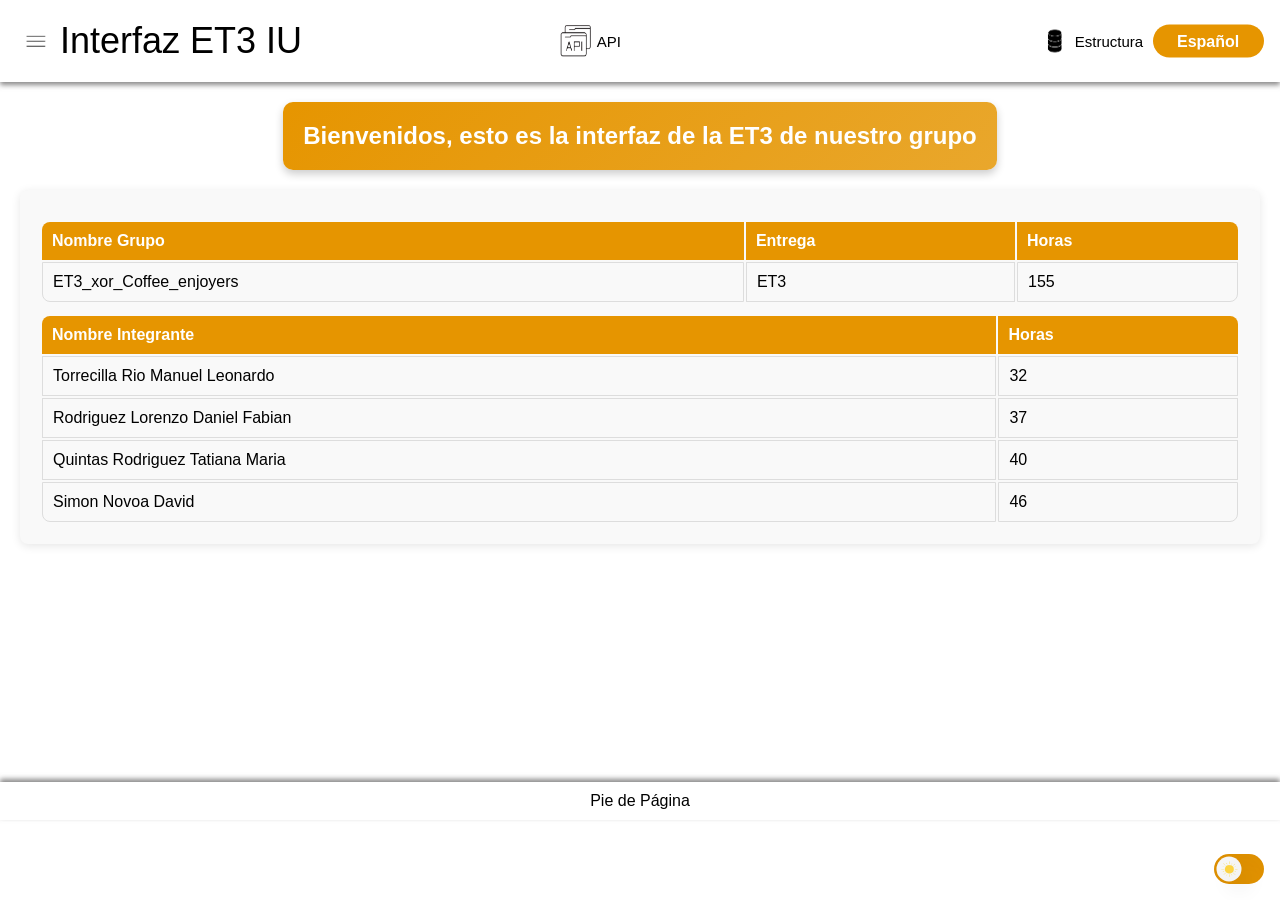
==== commit 5bf9e443: "sol y luna" ====
--- a/ET3_ET3_xor_Coffee_enjoyers/CODIGO/index.html
+++ b/ET3_ET3_xor_Coffee_enjoyers/CODIGO/index.html
@@ -313,7 +313,7 @@
 
 			// Verificar si está en modo oscuro antes de cambiar
 			const isDarkMode = body.classList.contains('darkmode');
-			const actions = ['SEARCH', 'ADD', 'BACK', 'MENU', 'API', 'ESTRUCTURAS', 'TEST', 'SIG', 'ANT'];  // Asegúrate de incluir todas las acciones que usas en tu página
+			const actions = ['SEARCH', 'ADD', 'BACK', 'MENU', 'API', 'ESTRUCTURAS', 'TEST', 'SIG', 'ANT', 'SHOWCURRENT'];  // Asegúrate de incluir todas las acciones que usas en tu página
 
 			// Cambiar entre modo claro y oscuro
 			if (isDarkMode) {
@@ -344,7 +344,7 @@
 		document.addEventListener('DOMContentLoaded', () => {
 			const body = document.body;
 			const toggle = document.getElementById('themeToggle');
-			const actions = ['SEARCH', 'ADD', 'BACK', 'MENU', 'API', 'ESTRUCTURAS', 'TEST', 'SIG', 'ANT'];
+			const actions = ['SEARCH', 'ADD', 'BACK', 'MENU', 'API', 'ESTRUCTURAS', 'TEST', 'SIG', 'ANT', 'SHOWCURRENT'];
 
 			// Establecer modo claro por defecto
 			body.classList.remove('darkmode');
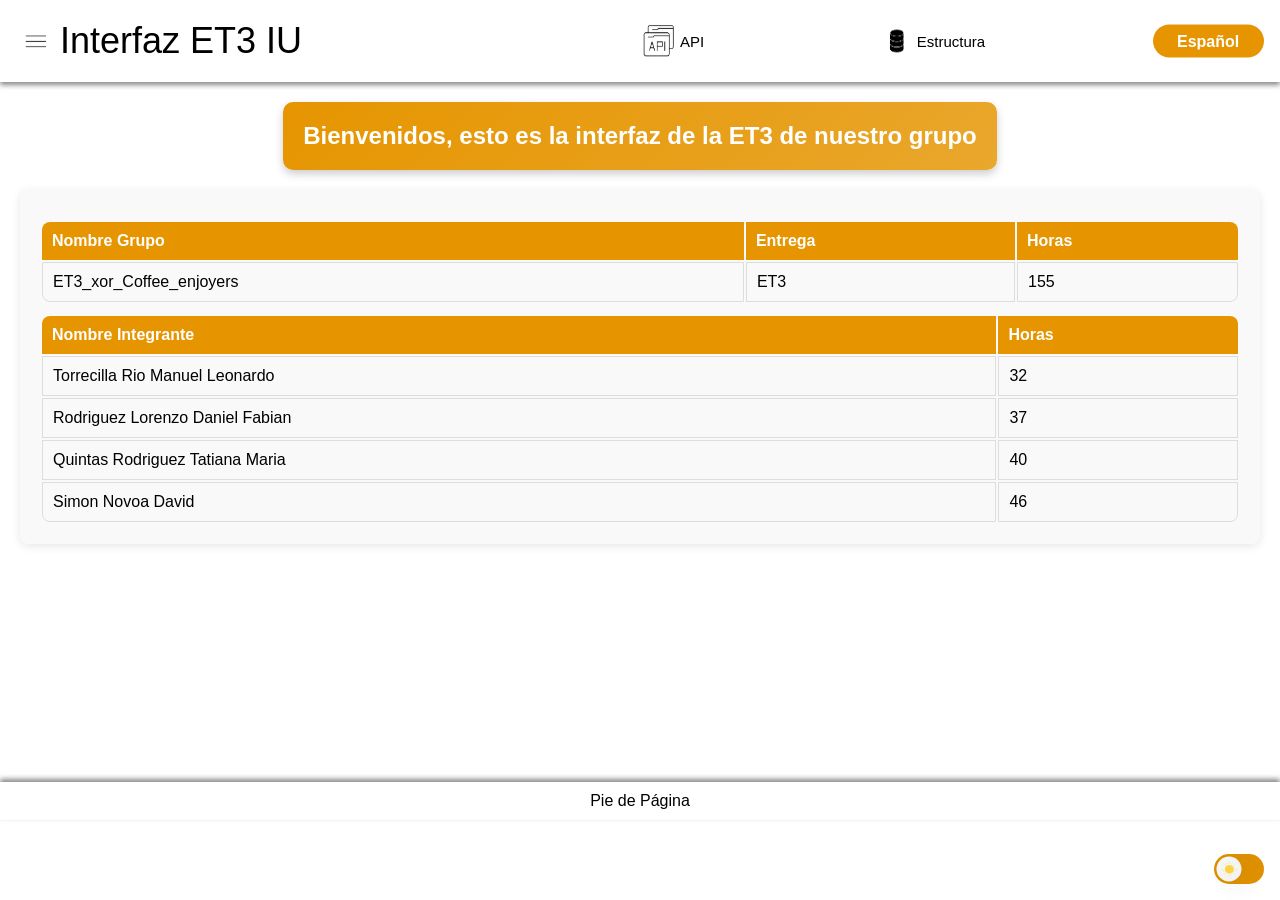
==== commit 0e4adacc: "pie de pagina actualizado en todos los html" ====
--- a/ET3_ET3_xor_Coffee_enjoyers/CODIGO/index.html
+++ b/ET3_ET3_xor_Coffee_enjoyers/CODIGO/index.html
@@ -215,7 +215,7 @@
 
 	</div>
 
-	<footer id="footer_page" class='bordeado'>
+	<footer id="footer_page">
 		<spam class="text_titulo_pie"></spam>
 	</footer>
 
@@ -313,7 +313,7 @@
 
 			// Verificar si está en modo oscuro antes de cambiar
 			const isDarkMode = body.classList.contains('darkmode');
-			const actions = ['SEARCH', 'ADD', 'BACK', 'MENU', 'API', 'ESTRUCTURAS', 'TEST', 'SIG', 'ANT', 'SHOWCURRENT'];  // Asegúrate de incluir todas las acciones que usas en tu página
+			const actions = ['SEARCH', 'ADD', 'BACK', 'MENU', 'API', 'ESTRUCTURAS', 'TEST', 'SIG', 'ANT', 'SHOWCURRENT', 'DELETE', 'EDIT', 'FILE'];  // Asegúrate de incluir todas las acciones que usas en tu página
 
 			// Cambiar entre modo claro y oscuro
 			if (isDarkMode) {
@@ -344,7 +344,7 @@
 		document.addEventListener('DOMContentLoaded', () => {
 			const body = document.body;
 			const toggle = document.getElementById('themeToggle');
-			const actions = ['SEARCH', 'ADD', 'BACK', 'MENU', 'API', 'ESTRUCTURAS', 'TEST', 'SIG', 'ANT', 'SHOWCURRENT'];
+			const actions = ['SEARCH', 'ADD', 'BACK', 'MENU', 'API', 'ESTRUCTURAS', 'TEST', 'SIG', 'ANT', 'SHOWCURRENT', 'DELETE', 'EDIT', 'FILE'];  // Asegúrate de incluir todas las acciones que usas en tu página
 
 			// Establecer modo claro por defecto
 			body.classList.remove('darkmode');
--- a/ET3_ET3_xor_Coffee_enjoyers/CODIGO/css/IU.css
+++ b/ET3_ET3_xor_Coffee_enjoyers/CODIGO/css/IU.css
@@ -80,7 +80,7 @@
 
 .opciones {
     position: absolute;
-    left: 350px;
+    left: 50%;
     color: black;
     top: 50%;
     transform: translateY(-50%);
@@ -88,7 +88,8 @@
     justify-content: space-around;
     /* Aumenta el espacio entre los elementos */
     align-items: center;
-    width: 1000px;
+    width: auto;
+    gap: 100%; /* Ajusta el valor según el espacio deseado */
     /* Ocupa un mayor ancho disponible */
 }
 
@@ -1165,10 +1166,16 @@
     border: 3px solid;
     border-radius: 10px;
     background-color: white;
+    color: #000000;
     padding: 10px;
     top: 50%;
     left: 50%;
     transform: translate(-50%, -50%);
+}
+
+.darkmode #error_action_modal{
+    background-color: #444444;
+    color: white;
 }
 
 #modal_action_overlay {
@@ -1206,11 +1213,11 @@
     font-weight: bold;
 }
 
-.APIInfo {
+.StrucAPIInfo {
     margin:10px auto;
 }
 
-.APIInfo p{
+.StrucAPIInfo p{
     padding: 5px 0px;
     margin-bottom: 5px;
     background-color: #e69600ae;
@@ -1252,10 +1259,7 @@
 
 /* Estilos para pantallas medianas (960x540 px) */
 @media (max-width: 1920px){
-    /* Reducción de tamaño de los botones, campos de entrada y márgenes */
-    #formulario {
-        padding: 1.5rem;
-    }
+    
 
     #submit_button {
         padding: 1rem 2rem;
@@ -1271,27 +1275,15 @@
         padding: 20px;
     }
 
-    /* Hacer que el diseño sea más fluido y ocupe mejor el espacio */
-    .contenidoForm {
-        display: flex;
-        flex-wrap: wrap;
-    }
 }
 
 /* Estilos para pantallas pequeñas (960x540 px a 640x480 px) */
 @media (max-width: 960px){
-    /* Agrupación de los elementos de formulario en una sola columna */
-    .contenidoForm input[type="text"],
-    .contenidoForm input[type="file"],
-    .contenidoForm select,
-    .contenidoForm textarea {
-        width: 100%;
-        margin-bottom: 10px;
-    }
+ 
 
     #div-menu {
         width: 100%;
-        height: 40%;
+        height: 55%;
         align-items: center;
         border-radius: 0 0 8px 8px;
     }
@@ -1311,8 +1303,9 @@
     }
 
     .opciones{
+        left: 20%;
         width: auto;
-        left: auto;
+        gap: 30%;
     }
 
     .opcionmenu{
@@ -1342,95 +1335,4 @@
     }
 }
 
-/* Estilos para móviles (hasta 640px de ancho) */
-@media (max-width: 640px) {
-    /* Agrupamos todos los campos de formulario en una columna */
-    .contenidoForm input[type="text"],
-    .contenidoForm input[type="file"],
-    .contenidoForm select,
-    .contenidoForm textarea {
-        width: 100%;
-        margin-bottom: 10px;
-        font-size: 1rem;
-    }
-
-    #submit_button {
-        width: 100%;
-        padding: 1rem;
-        font-size: 1rem;
-    }
-
-    
-    #div-menu {
-        width: 100%;
-        height: 40%;
-        align-items: center;
-        border-radius: 0 0 8px 8px;
-    }
-
-    #div-menu .opcionmenu .text_project,
-    #div-menu .opcionmenu .text_analysis_prep,
-    #div-menu .opcionmenu .text_characteristic {
-        display: block; /* Hace que el texto ocupe todo el espacio disponible */
-        text-align: center; /* Centra el texto dentro de cada opción */
-        cursor: pointer; /* Cambia el cursor al pasar sobre las opciones */
-        padding: 10px 20px; /* Espaciado dentro de las opciones */
-        border-radius: 5px; /* Bordes redondeados opcionales */
-    }
-
-    .opcionmenu{
-        text-align: center;
-    }
-
-    /* Ajuste de imágenes dentro de botones */
-    #div_boton img {
-        height: 20px;
-        width: 20px;
-    }
-
-    /* Ocultar algunos elementos de la interfaz si es necesario para móviles */
-    .class_titulo_form {
-        font-size: 1.1rem;
-    }
-
-    /* Optimizar el diseño de las tablas para pantallas pequeñas */
-    table {
-        font-size: 0.9rem;
-    }
-
-    /* Hacer que las tablas sean más accesibles */
-    #divTablasDatosEntrega {
-        padding: 10px;
-        margin-top: 10px;
-    }
-
-    /* Reajustamos los botones del formulario */
-    .darkmode #submit_button {
-        padding: 1rem;
-        font-size: 1rem;
-    }
-
-   
-}
-
-@media screen and (max-width: 640px), screen and (max-height: 480px) {
-    body::before {
-        content: 'Tu pantalla no cumple con el tamaño mínimo requerido.';
-        position: fixed;
-        top: 0;
-        left: 0;
-        width: 100%;
-        height: 100%;
-        background: white;
-        color: red;
-        display: flex;
-        justify-content: center;
-        align-items: center;
-        font-size: 20px;
-        z-index: 1000;
-    }
-}
-
-
-
-
+
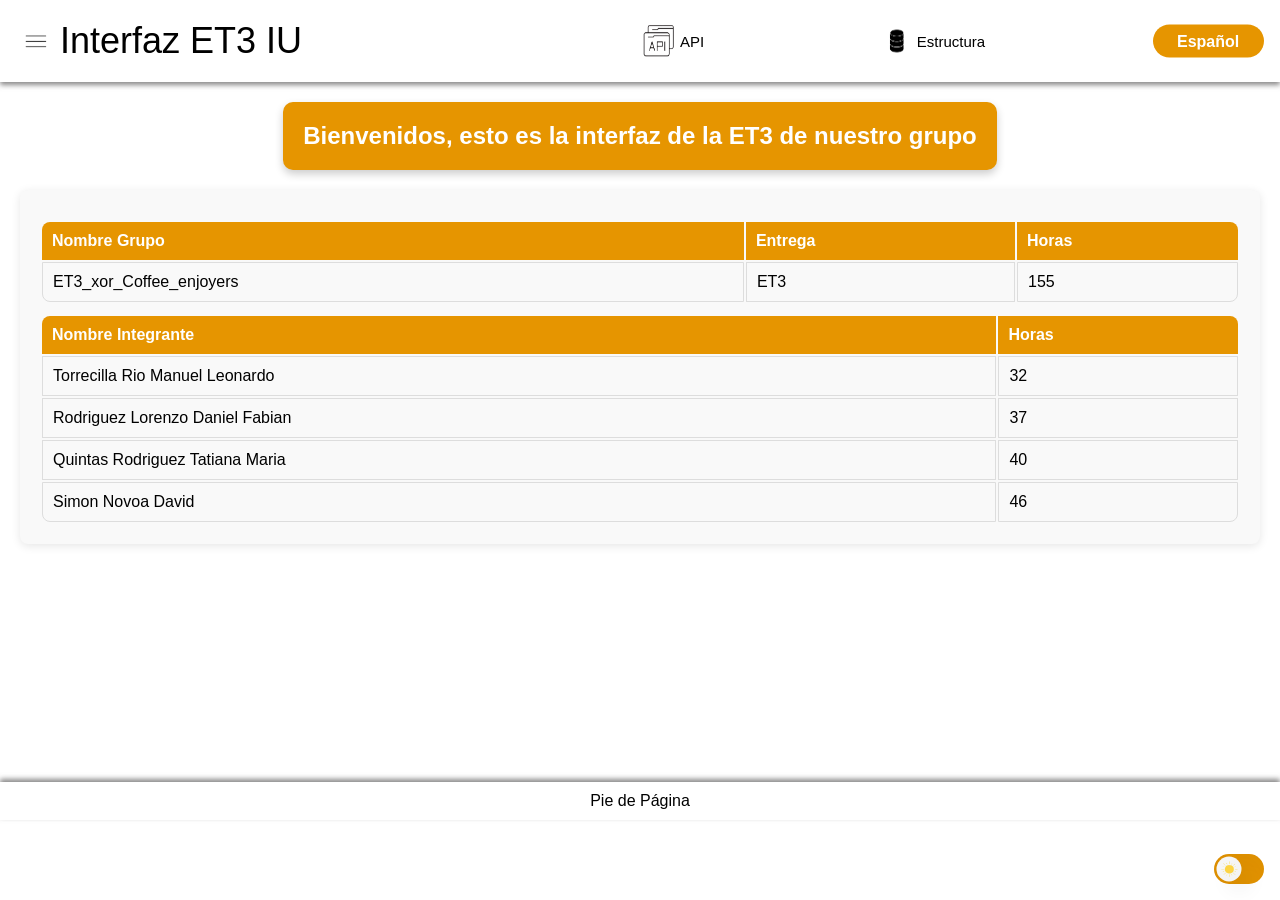
==== commit eabcbee0: "cosas varias" ====
--- a/ET3_ET3_xor_Coffee_enjoyers/CODIGO/index.html
+++ b/ET3_ET3_xor_Coffee_enjoyers/CODIGO/index.html
@@ -113,13 +113,16 @@
 			<a href="API.html" class="conjuntoAPI">
 				<img id="botonAPI" src="./iconos/API.png" onmouseover="changeImageOnHover(true, 'API');"
 					onmouseout="changeImageOnHover(false, 'API');" />
-				<span class="API"></span>
+				<span class="API" onmouseover="changeImageOnHover(true, 'API');"
+					onmouseout="changeImageOnHover(false, 'API');"></span>
+
 			</a>
 			<a href="estructuras.html" class="conjuntoESTRUCTURAS">
 				<img id="botonESTRUCTURAS" src="./iconos/ESTRUCTURAS.png"
 					onmouseover="changeImageOnHover(true, 'ESTRUCTURAS');"
 					onmouseout="changeImageOnHover(false, 'ESTRUCTURAS');" />
-				<span class="base_de_datos"></span>
+				<span class="base_de_datos" onmouseover="changeImageOnHover(true, 'ESTRUCTURAS');"
+				onmouseout="changeImageOnHover(false, 'ESTRUCTURAS');"></span>
 			</a>
 		</div>
 
@@ -146,7 +149,7 @@
 			<div id="addysearch">
 				<img id="botonADD" src="./iconos/ADD.png" onclick="validar.createForm('ADD');"
 					onmouseover="changeImageOnHover(true, 'ADD');" onmouseout="changeImageOnHover(false, 'ADD');" />
-		
+
 				<img id="botonSEARCH" src="./iconos/SEARCH.png" onclick="validar.createForm('SEARCH');"
 					onmouseover="changeImageOnHover(true, 'SEARCH');"
 					onmouseout="changeImageOnHover(false, 'SEARCH');" />
@@ -176,7 +179,8 @@
 
 			<br>
 			<img id="botonBACK2" src="./iconos/BACK.png" onclick="validar.cerrar_tabla();"
-				onmouseover="changeImageOnHover(true, 'BACK','2');" onmouseout="changeImageOnHover(false, 'BACK','2');" />
+				onmouseover="changeImageOnHover(true, 'BACK','2');"
+				onmouseout="changeImageOnHover(false, 'BACK','2');" />
 
 		</div>
 
@@ -195,7 +199,8 @@
 			<br>
 
 			<img id="botonBACK3" src="./iconos/BACK.png" onclick="validar.cerrar_formulario();"
-				onmouseover="changeImageOnHover(true, 'BACK','3');" onmouseout="changeImageOnHover(false, 'BACK','3');" />
+				onmouseover="changeImageOnHover(true, 'BACK','3');"
+				onmouseout="changeImageOnHover(false, 'BACK','3');" />
 
 		</div>
 
@@ -232,8 +237,8 @@
 	<div class="display">
 		<label for="themeToggle" class="theme-label">
 			<div class="circle">
-				<img class="sun" src="./iconos/SUN.png" height='16px'/>	
-				<img class="moon" src="./iconos/MOON.png" height='16px'/>			
+				<img class="sun" src="./iconos/SUN.png" height='16px' />
+				<img class="moon" src="./iconos/MOON.png" height='16px' />
 			</div>
 		</label>
 	</div>
@@ -329,9 +334,9 @@
 				const botones = document.querySelectorAll(`[id^="boton${action}"]`);  // Obtener todos los botones que empiezan con "boton" + acciónacción
 				botones.forEach(boton => {
 					if (body.classList.contains('darkmode')) {
-						boton.src = `./iconos/`+action+`(gris).png`;  // Imagen para modo oscuro
+						boton.src = `./iconos/` + action + `(gris).png`;  // Imagen para modo oscuro
 					} else {
-						boton.src = `./iconos/`+action+`.png`;  // Imagen para modo claro
+						boton.src = `./iconos/` + action + `.png`;  // Imagen para modo claro
 					}
 					boton.style.width = '40px';
 					boton.style.height = '40px';
@@ -357,9 +362,9 @@
 				const botones = document.querySelectorAll(`[id^="boton${action}"]`);  // Obtener todos los botones que empiezan con "boton" + acciónacción
 				botones.forEach(boton => {
 					if (body.classList.contains('darkmode')) {
-						boton.src = `./iconos/`+action+`(gris).png`;  // Imagen para modo oscuro
+						boton.src = `./iconos/` + action + `(gris).png`;  // Imagen para modo oscuro
 					} else {
-						boton.src = `./iconos/`+action+`.png`;  // Imagen para modo claro
+						boton.src = `./iconos/` + action + `.png`;  // Imagen para modo claro
 					}
 					boton.style.width = '40px';
 					boton.style.height = '40px';
@@ -370,24 +375,24 @@
 
 
 
-		function changeImageOnHover(isMouseOver, action,aux = "") {
+		function changeImageOnHover(isMouseOver, action, aux = "") {
 			const body = document.body;
 			boton = document.getElementById("boton" + action + aux);
 			if (isMouseOver) {
 				// Si el mouse está sobre la imagen, la cambiamos
 				if (body.classList.contains('darkmode')) {
-					boton.src = `./iconos/`+action+`(naranja).png`;  // Imagen oscura al pasar el mouse
+					boton.src = `./iconos/` + action + `(naranja).png`;  // Imagen oscura al pasar el mouse
 				} else {
-					boton.src = `./iconos/`+action+`(naranja).png`;  // Otra imagen al pasar el mouse en modo claro
+					boton.src = `./iconos/` + action + `(naranja).png`;  // Otra imagen al pasar el mouse en modo claro
 				}
 				boton.style.width = '40px';
 				boton.style.height = '40px';
 			} else {
 				// Cuando el mouse sale de la imagen, la restauramos según el modo
 				if (body.classList.contains('darkmode')) {
-					boton.src = `./iconos/`+action+`(gris).png`;  // Imagen para modo oscuro
+					boton.src = `./iconos/` + action + `(gris).png`;  // Imagen para modo oscuro
 				} else {
-					boton.src = `./iconos/`+action+`.png`;  // Imagen para modo claro
+					boton.src = `./iconos/` + action + `.png`;  // Imagen para modo claro
 				}
 				boton.style.width = '40px';
 				boton.style.height = '40px';
--- a/ET3_ET3_xor_Coffee_enjoyers/CODIGO/css/IU.css
+++ b/ET3_ET3_xor_Coffee_enjoyers/CODIGO/css/IU.css
@@ -118,7 +118,7 @@
     /* Texto en negrita */
     color: #ffffff;
     /* Texto blanco */
-    background: linear-gradient(135deg, #e69500, #e9a72c);
+    background: #e69500;
     /* Degradado verde */
     padding: 20px;
     /* Espaciado interno */
@@ -1049,7 +1049,7 @@
 }
 
 .darkmode tr:hover {
-    background-color: rgb(228, 195, 133);
+    background-color: #e6960050;
 }
 
 /* Estilos específicos para las columnas */
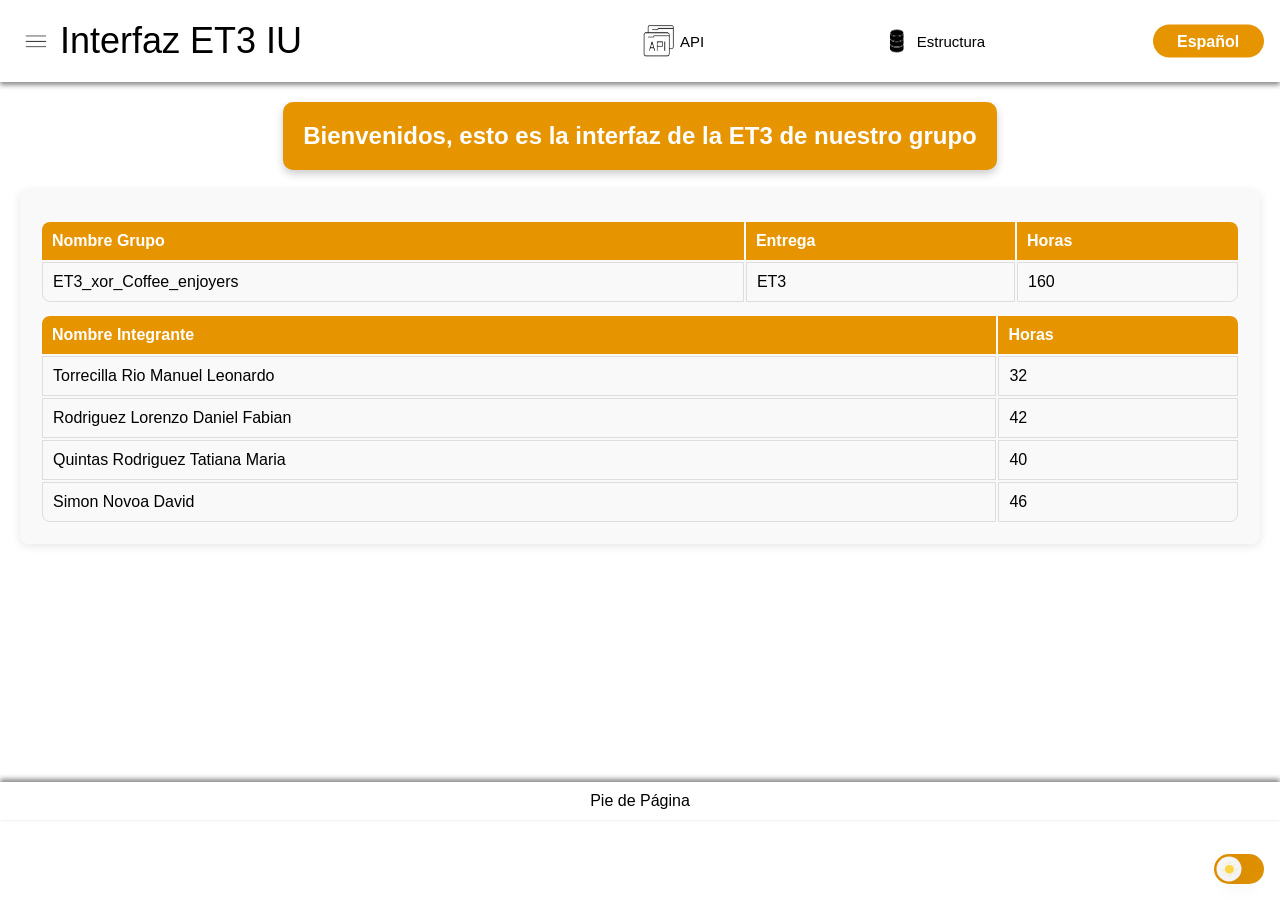
==== commit 4cdfbf4e: "quitar algo que no sirve" ====
--- a/ET3_ET3_xor_Coffee_enjoyers/CODIGO/index.html
+++ b/ET3_ET3_xor_Coffee_enjoyers/CODIGO/index.html
@@ -230,7 +230,8 @@
 	<!-- Modal para mostrar los errores de accion -->
 	<div id="error_action_modal">
 		<span id="error_action_msg"></span>
-		<button onclick="validar.cerrarModalError()">X</button>
+		<br>
+		<button id="cerrar_modal" onclick="validar.cerrarModalError()">X</button>
 	</div>
 
 	<input type="checkbox" class="toggle" id="themeToggle" onclick="toggleTheme()">
--- a/ET3_ET3_xor_Coffee_enjoyers/CODIGO/css/IU.css
+++ b/ET3_ET3_xor_Coffee_enjoyers/CODIGO/css/IU.css
@@ -4,6 +4,10 @@
     box-sizing: border-box;
     transition: 0.5s;
     font-family: Arial, sans-serif;
+}
+
+#id_tabla_datos{
+    overflow-x: auto;
 }
 
 #header_page {
@@ -89,7 +93,8 @@
     /* Aumenta el espacio entre los elementos */
     align-items: center;
     width: auto;
-    gap: 100%; /* Ajusta el valor según el espacio deseado */
+    gap: 100%;
+    /* Ajusta el valor según el espacio deseado */
     /* Ocupa un mayor ancho disponible */
 }
 
@@ -217,81 +222,9 @@
     padding: 0.5rem;
 }
 
-.botonDELETE {
-    cursor: pointer;
-}
-
-.botonDELETE:hover {
-    scale: 1.05;
-}
-
-.botonDELETE:hover path {
-    stroke: orange;
-}
-
-.botonSHOWCURRENT {
-    cursor: pointer;
-}
-
-.botonSHOWCURRENT path{
-    stroke: black;
-}
-
-.botonSHOWCURRENT:hover {
-    scale: 1.05;
-}
-
-.botonSHOWCURRENT:hover path {
-    stroke: orange;
-}
-
-.botonEDIT {
-    cursor: pointer;
-}
-
-.botonEDIT:hover {
-    scale: 1.05;
-}
-
-.botonEDIT:hover path {
-    stroke: orange;
-}
-
-.botonFILE {
-    cursor: pointer;
-}
-
-.botonFILE:hover {
-    scale: 1.05;
-}
-
-.botonFILE:hover path {
-    stroke: orange;
-}
-
-#botonTEST {
-    cursor: pointer;
-}
-
-#botonTEST:hover {
-    scale: 1.05;
-}
-
-#botonTEST:hover path {
-    fill: orange;
-}
-
-.darkmode #botonTEST path {
-    fill: #cfcfcf;
-}
-
-.darkmode #botonTEST:hover {
-    scale: 1.05;
-}
-
-.darkmode #botonTEST:hover path {
-    fill: orange;
-}
+
+
+
 
 #addysearch {
     display: flex;
@@ -307,39 +240,6 @@
     /* Espaciado entre los elementos dentro de botonesSiguienteAnterior */
 }
 
-#botonANT:hover {
-    cursor: pointer;
-}
-
-#botonANT:hover path {
-    fill: orange;
-    scale: 1.05;
-}
-
-#botonSIG:hover {
-    cursor: pointer;
-}
-
-#botonSIG:hover path {
-    fill: orange;
-    scale: 1.05;
-}
-
-.darkmode #botonANT path{
-    fill: #cfcfcf;
-}
-
-.darkmode #botonSIG path{
-    fill: #cfcfcf;
-}
-
-.darkmode #botonANT:hover path{
-    fill: orange;
-}
-
-.darkmode #botonSIG:hover path{
-    fill: orange;
-}
 
 /* Menú lateral */
 #div-menu {
@@ -391,32 +291,6 @@
     /* Asegura que el modal esté por encima del contenido y del overlay*/
     border-radius: 10px;
     box-shadow: 0 0 10px rgba(0, 0, 0, 0.5);
-}
-
-#botonMENU {
-    cursor: pointer;
-    height: 30px;
-}
-
-#botonMENU:hover {
-    color: #e69500;
-    scale: 1.15;
-}
-
-#botonBACK {
-    cursor: pointer;
-}
-
-#botonBACK:hover {
-    scale: 1.05;
-}
-
-#botonBACK:hover path {
-    fill: orange;
-}
-
-#botonAPI {
-    cursor: pointer;
 }
 
 /* Al pasar el ratón sobre el contenedor conjuntoAPI */
@@ -719,172 +593,7 @@
     background-color: #2c2c2c;
 }
 
-.darkmode .botonMENU {
-    color: #cfcfcf;
-}
-
-.darkmode #botonBACK path {
-    fill: #cfcfcf;
-}
-
-.darkmode #botonBACK:hover {
-    scale: 1.05;
-}
-
-.darkmode #botonBACK:hover path {
-    fill: orange;
-}
-
-.darkmode #botonADD path {
-    stroke: #cfcfcf;
-}
-
-.darkmode #botonADD:hover {
-    scale: 1.05;
-}
-
-.darkmode #botonADD:hover path {
-    stroke: orange;
-}
-
-#botonADD:hover {
-    scale: 1.05;
-}
-
-#botonADD:hover path {
-    stroke: orange;
-}
-
-/* Estilo en modo oscuro */
-.darkmode #botonSEARCH path {
-    fill: #cfcfcf;
-    /* Color en modo oscuro */
-}
-
-.darkmode #botonSEARCH circle {
-    stroke: #cfcfcf;
-    /* Color del borde en modo oscuro */
-}
-
-.darkmode #botonSEARCH:hover {
-    scale: 1.05;
-}
-
-.darkmode #botonSEARCH:hover path {
-    fill: orange;
-    /* Color en modo oscuro */
-}
-
-.darkmode #botonSEARCH:hover circle {
-    stroke: orange;
-    /* Color del borde en modo oscuro */
-}
-
-#botonSEARCH:hover {
-    transform: scale(1.05);
-}
-
-#botonSEARCH:hover path {
-    fill: orange;
-    /* Color en modo oscuro */
-}
-
-#botonSEARCH:hover circle {
-    stroke: orange;
-    /* Color del borde en modo oscuro */
-}
-
-
-
-.darkmode .botonDELETE path {
-    stroke: #cfcfcf;
-}
-
-.darkmode .botonDELETE:hover {
-    scale: 1.05;
-}
-
-.darkmode .botonDELETE:hover path {
-    stroke: orange;
-}
-
-.darkmode .botonSHOWCURRENT path {
-    stroke: #cfcfcf;
-}
-
-.darkmode .botonSHOWCURRENT:hover {
-    scale: 1.05;
-}
-
-.darkmode .botonSHOWCURRENT:hover path {
-    stroke: orange;
-}
-
-.darkmode .botonEDIT path {
-    stroke: #cfcfcf;
-}
-
-.darkmode .botonEDIT:hover {
-    scale: 1.05;
-}
-
-.darkmode .botonEDIT:hover path {
-    stroke: orange;
-}
-
-
-.darkmode .botonFILE path {
-    stroke: #cfcfcf;
-}
-
-.darkmode .botonFILE:hover {
-    scale: 1.05;
-}
-
-.darkmode .botonFILE:hover path {
-    stroke: orange;
-}
-
-
-.darkmode .text_titulo_app {
-    color: #cfcfcf;
-}
-
-.darkmode .path-1,
-.darkmode .path-2,
-.darkmode .path-3 {
-    fill: #2c2c2c;
-}
-
-.darkmode .path-4,
-.darkmode .path-5,
-.darkmode .path-6 {
-    fill: #cfcfcf;
-}
-
-.darkmode .conjuntoESTRUCTURAS:hover,
-.darkmode .conjuntoESTRUCTURAS:hover svg {
-    color: #e69500;
-    /* Cambia el color del texto y el SVG */
-    fill: #e69500;
-    /* Cambia el color de relleno del SVG */
-}
-
-
-.conjuntoESTRUCTURAS:hover {
-    color: #e69500;
-}
-
-.darkmode .botonMENU:hover {
-    color: #e69500;
-}
-
-.darkmode a {
-    color: #cfcfcf;
-    /* Texto blanco en el modo oscuro */
-    text-decoration: none;
-    /* Elimina el subrayado */
-}
+
 
 /* Modo claro */
 .lightmode {
@@ -908,7 +617,6 @@
 }
 
 .moon {
-    color: white;
     opacity: 0;
     transition: opacity 0.3s ease;
     position: absolute;
@@ -1080,6 +788,17 @@
     /* Sombra naranja tenue */
 }
 
+.darkmode .text_titulo_app {
+    color: #cfcfcf;
+}
+
+.darkmode a {
+    color: #cfcfcf;
+    /* Texto blanco en el modo oscuro */
+    text-decoration: none;
+    /* Elimina el subrayado */
+}
+
 
 .darkmode .contenidoForm label {
     color: #f5f5f5;
@@ -1160,21 +879,51 @@
 
 
 #error_action_modal {
+    text-align: center;
     position: fixed;
     z-index: 9999;
     display: none;
-    border: 3px solid;
+    border: 2px solid #e69500; 
+    margin-bottom: 15px;
     border-radius: 10px;
-    background-color: white;
-    color: #000000;
-    padding: 10px;
+    background-color: #f8f9fa; 
+    color: black; 
+    padding: 15px 20px; 
+    box-shadow: 0 4px 8px rgba(0, 0, 0, 0.1); 
     top: 50%;
     left: 50%;
     transform: translate(-50%, -50%);
-}
-
-.darkmode #error_action_modal{
+    font-family: 'Arial', sans-serif; 
+    font-size: 14px; 
+}
+
+#cerrar_modal {
+    background-color: #e69500; 
+    color: #ffffff; 
+    border: none;
+    border-radius: 5px; 
+    padding: 8px 16px; 
+    font-size: 14px; 
+    cursor: pointer;
+    transition: all 0.3s ease; 
+    margin-top: 10px;
+}
+
+#cerrar_modal:hover {
+    background-color: #cf7e00; 
+    scale: 1.1; 
+    box-shadow: 0 4px 8px rgba(0, 0, 0, 0.2); 
+}
+
+#cerrar_modal:active {
+    background-color: #b96d00; 
+    transform: scale(0.95); 
+}
+
+
+.darkmode #error_action_modal {
     background-color: #444444;
+    border-color: #e69500;
     color: white;
 }
 
@@ -1205,19 +954,31 @@
 }
 
 /* Estilo empleado para los textos de API y estructuras*/
-.clase1, .clase2, .clase3, .clase4, .clase5,
-.clase6, .clase7, .clase8, .clase9, .clase10,
-.clase11, .clase12, .clase13, .clase14, .clase15, .clase16
-{
+.clase1,
+.clase2,
+.clase3,
+.clase4,
+.clase5,
+.clase6,
+.clase7,
+.clase8,
+.clase9,
+.clase10,
+.clase11,
+.clase12,
+.clase13,
+.clase14,
+.clase15,
+.clase16 {
     font-size: large;
     font-weight: bold;
 }
 
 .StrucAPIInfo {
-    margin:10px auto;
-}
-
-.StrucAPIInfo p{
+    margin: 10px auto;
+}
+
+.StrucAPIInfo p {
     padding: 5px 0px;
     margin-bottom: 5px;
     background-color: #e69600ae;
@@ -1232,6 +993,7 @@
 
 /* Estilos para pantallas grandes (1920x1080 px) */
 @media screen and (min-width: 1920px) {
+
     /* Aquí puedes ajustar los márgenes, tamaños de fuente, etc., para pantallas grandes */
     #formulario {
         padding: 2rem;
@@ -1258,8 +1020,8 @@
 }
 
 /* Estilos para pantallas medianas (960x540 px) */
-@media (max-width: 1920px){
-    
+@media (max-width: 1920px) {
+
 
     #submit_button {
         padding: 1rem 2rem;
@@ -1278,8 +1040,8 @@
 }
 
 /* Estilos para pantallas pequeñas (960x540 px a 640x480 px) */
-@media (max-width: 960px){
- 
+@media (max-width: 960px) {
+
 
     #div-menu {
         width: 100%;
@@ -1291,27 +1053,32 @@
     #div-menu .opcionmenu .text_project,
     #div-menu .opcionmenu .text_analysis_prep,
     #div-menu .opcionmenu .text_characteristic {
-        display: block; /* Hace que el texto ocupe todo el espacio disponible */
-        text-align: center; /* Centra el texto dentro de cada opción */
-        cursor: pointer; /* Cambia el cursor al pasar sobre las opciones */
-        padding: 10px 20px; /* Espaciado dentro de las opciones */
-        border-radius: 5px; /* Bordes redondeados opcionales */
-    }
-
-    .text_titulo_app{
+        display: block;
+        /* Hace que el texto ocupe todo el espacio disponible */
+        text-align: center;
+        /* Centra el texto dentro de cada opción */
+        cursor: pointer;
+        /* Cambia el cursor al pasar sobre las opciones */
+        padding: 10px 20px;
+        /* Espaciado dentro de las opciones */
+        border-radius: 5px;
+        /* Bordes redondeados opcionales */
+    }
+
+    .text_titulo_app {
         display: none;
     }
 
-    .opciones{
+    .opciones {
         left: 20%;
         width: auto;
         gap: 30%;
     }
 
-    .opcionmenu{
+    .opcionmenu {
         text-align: center;
     }
-    
+
     #submit_button {
         width: 100%;
         padding: 1rem;
@@ -1333,6 +1100,4 @@
     #divTablasDatosEntrega {
         padding: 15px;
     }
-}
-
-
+}
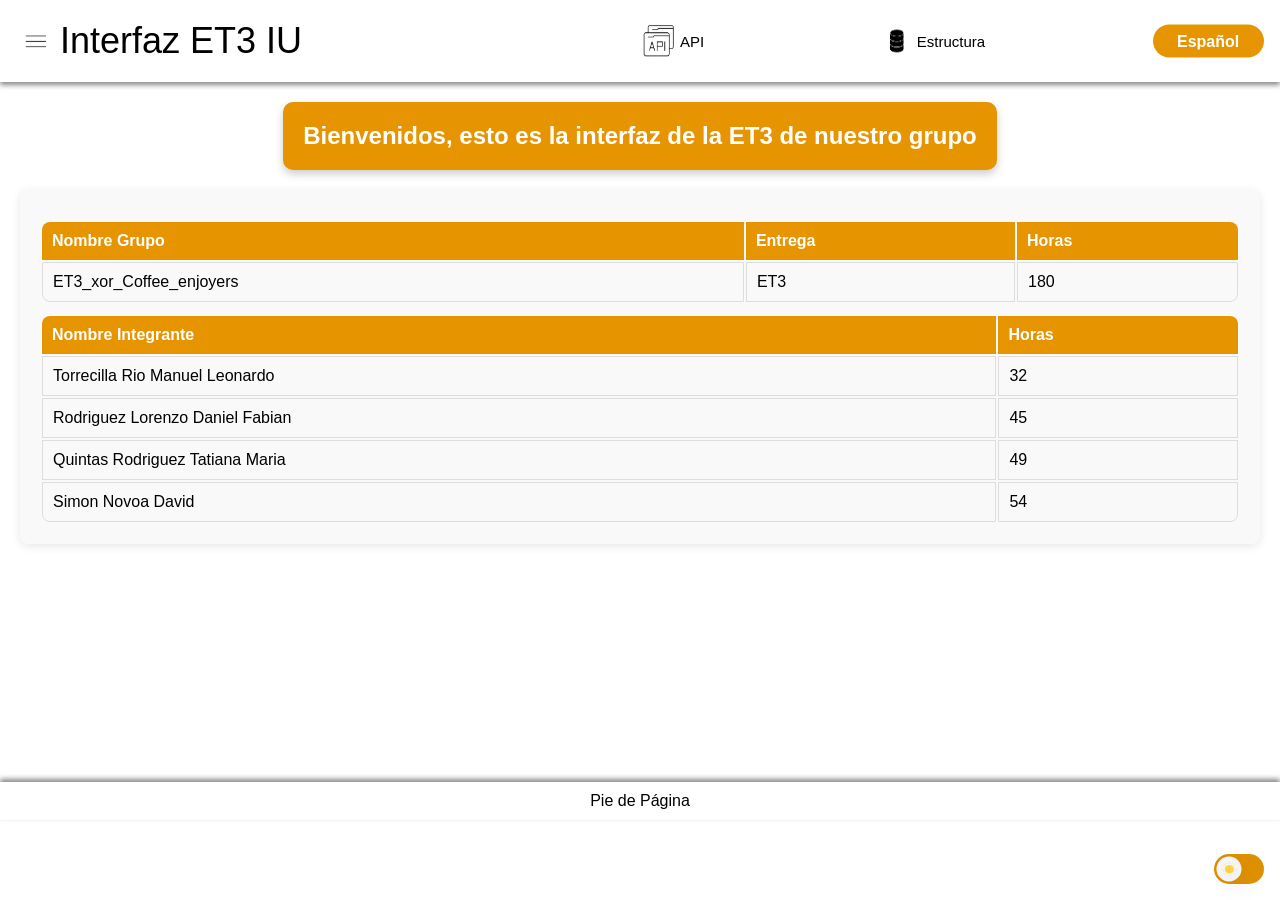
==== commit 7809fae2: "Definitiva?" ====
--- a/ET3_ET3_xor_Coffee_enjoyers/CODIGO/index.html
+++ b/ET3_ET3_xor_Coffee_enjoyers/CODIGO/index.html
@@ -96,11 +96,11 @@
 		<aside id='div-menu'>
 			<h2 class="text_titulo_menu"></h2>
 			<ol class="no-style">
-				<li class="opcionmenu"><span class="text_project"
+				<li class="opcionmenu"><span  class="text_project" 
 						onclick="validar = new project(); menu_work();"></span></li>
-				<li class="opcionmenu"><span class="text_analysis_prep"
+				<li class="opcionmenu"><span class="text_analysis_prep" 
 						onclick="validar = new analysis_preparation(); menu_work();"></span></li>
-				<li class="opcionmenu"><span class="text_characteristic"
+				<li class="opcionmenu"><span class="text_characteristic" 
 						onclick="validar = new characteristic(); menu_work();"></span>
 				</li>
 			</ol>
--- a/ET3_ET3_xor_Coffee_enjoyers/CODIGO/css/IU.css
+++ b/ET3_ET3_xor_Coffee_enjoyers/CODIGO/css/IU.css
@@ -6,7 +6,7 @@
     font-family: Arial, sans-serif;
 }
 
-#id_tabla_datos{
+#id_tabla_datos {
     overflow-x: auto;
 }
 
@@ -222,10 +222,6 @@
     padding: 0.5rem;
 }
 
-
-
-
-
 #addysearch {
     display: flex;
     align-items: center;
@@ -239,7 +235,6 @@
     gap: 10px;
     /* Espaciado entre los elementos dentro de botonesSiguienteAnterior */
 }
-
 
 /* Menú lateral */
 #div-menu {
@@ -264,33 +259,62 @@
     /* Ocultamos el modal por defecto */
     position: fixed;
     /* Fijamos la posición */
-    margin-top: 100px;
-    margin-left: 175px;
+    top: 40%;
+    /* Centro vertical */
+    left: 50%;
+    /* Centro horizontal */
+    transform: translate(-50%, -50%);
+    /* Ajusta para que el centro del modal sea el centro de la pantalla */
     background-color: white;
     /* Fondo blanco */
     padding: 20px;
     /* Espaciado */
     z-index: 9999;
-    /* Asegura que el modal esté por encima del contenido y del overlay*/
+    /* Asegura que el modal esté por encima del contenido y del overlay */
     border-radius: 10px;
+    /* Bordes redondeados */
     box-shadow: 0 0 10px rgba(0, 0, 0, 0.5);
-}
+    /* Sombra para el modal */
+    width: auto;
+    /* Ajusta el ancho según el contenido */
+    max-width: 90%;
+    /* Evita que el modal sea demasiado ancho */
+    max-height: 90%;
+    /* Evita que el modal sea demasiado alto */
+    overflow: auto;
+    /* Permite scroll si el contenido excede el tamaño del modal */
+}
+
 
 .darkmode #div_IU_test {
     display: none;
     /* Ocultamos el modal por defecto */
     position: fixed;
     /* Fijamos la posición */
-    margin-top: 100px;
-    margin-left: 175px;
+    top: 40%;
+    /* Centro vertical */
+    left: 50%;
+    /* Centro horizontal */
+    transform: translate(-50%, -50%);
+    /* Ajusta para que el centro del modal sea el centro de la pantalla */
     background-color: #2c2c2c;
     /* Fondo blanco */
     padding: 20px;
     /* Espaciado */
     z-index: 9999;
-    /* Asegura que el modal esté por encima del contenido y del overlay*/
+    /* Asegura que el modal esté por encima del contenido y del overlay */
     border-radius: 10px;
+    /* Bordes redondeados */
     box-shadow: 0 0 10px rgba(0, 0, 0, 0.5);
+    /* Sombra para el modal */
+    width: auto;
+    /* Ajusta el ancho según el contenido */
+    max-width: 90%;
+    /* Evita que el modal sea demasiado ancho */
+    max-height: 90%;
+    /* Evita que el modal sea demasiado alto */
+    overflow: auto;
+    /* Permite scroll si el contenido excede el tamaño del modal */
 }
 
 /* Al pasar el ratón sobre el contenedor conjuntoAPI */
@@ -883,41 +907,41 @@
     position: fixed;
     z-index: 9999;
     display: none;
-    border: 2px solid #e69500; 
+    border: 2px solid #e69500;
     margin-bottom: 15px;
     border-radius: 10px;
-    background-color: #f8f9fa; 
-    color: black; 
-    padding: 15px 20px; 
-    box-shadow: 0 4px 8px rgba(0, 0, 0, 0.1); 
+    background-color: #f8f9fa;
+    color: black;
+    padding: 15px 20px;
+    box-shadow: 0 2px 5px rgba(255, 165, 0, 0.7);
     top: 50%;
     left: 50%;
     transform: translate(-50%, -50%);
-    font-family: 'Arial', sans-serif; 
-    font-size: 14px; 
+    font-family: 'Arial', sans-serif;
+    font-size: 14px;
 }
 
 #cerrar_modal {
-    background-color: #e69500; 
-    color: #ffffff; 
+    background-color: #e69500;
+    color: #ffffff;
     border: none;
-    border-radius: 5px; 
-    padding: 8px 16px; 
-    font-size: 14px; 
+    border-radius: 5px;
+    padding: 8px 16px;
+    font-size: 14px;
     cursor: pointer;
-    transition: all 0.3s ease; 
+    transition: all 0.3s ease;
     margin-top: 10px;
 }
 
 #cerrar_modal:hover {
-    background-color: #cf7e00; 
-    scale: 1.1; 
-    box-shadow: 0 4px 8px rgba(0, 0, 0, 0.2); 
+    background-color: #cf7e00;
+    scale: 1.1;
+    box-shadow: 0 4px 8px rgba(0, 0, 0, 0.2);
 }
 
 #cerrar_modal:active {
-    background-color: #b96d00; 
-    transform: scale(0.95); 
+    background-color: #b96d00;
+    transform: scale(0.95);
 }
 
 
@@ -942,7 +966,7 @@
 
 /* Estilo empleado para el div naranja claro que contiene toda la información en API y estructuras*/
 #structInfo {
-    background-color: #f9e2b3cf;
+    background-color: #f9e2b3d3;
     /* Naranja vibrante */
     text-align: center;
     color: #000000;
@@ -981,7 +1005,7 @@
 .StrucAPIInfo p {
     padding: 5px 0px;
     margin-bottom: 5px;
-    background-color: #e69600ae;
+    background-color: #e69600d3;
     font-weight: bold;
 
 }
@@ -1041,18 +1065,21 @@
 
 /* Estilos para pantallas pequeñas (960x540 px a 640x480 px) */
 @media (max-width: 960px) {
-
-
     #div-menu {
         width: 100%;
-        height: 55%;
+        /* El ancho permanece al 100% */
+        min-height: 55%;
+        /* Opcional: define una altura mínima */
+        height: auto;
+        /* Permite que la altura se ajuste al contenido */
         align-items: center;
+        /* Alineación vertical (solo relevante si es un contenedor flex) */
         border-radius: 0 0 8px 8px;
-    }
-
-    #div-menu .opcionmenu .text_project,
-    #div-menu .opcionmenu .text_analysis_prep,
-    #div-menu .opcionmenu .text_characteristic {
+        /* Bordes redondeados en las esquinas inferiores */
+    }
+
+
+    #div-menu .opcionmenu span {
         display: block;
         /* Hace que el texto ocupe todo el espacio disponible */
         text-align: center;
@@ -1065,9 +1092,12 @@
         /* Bordes redondeados opcionales */
     }
 
+       
+
     .text_titulo_app {
         display: none;
     }
+
 
     .opciones {
         left: 20%;
